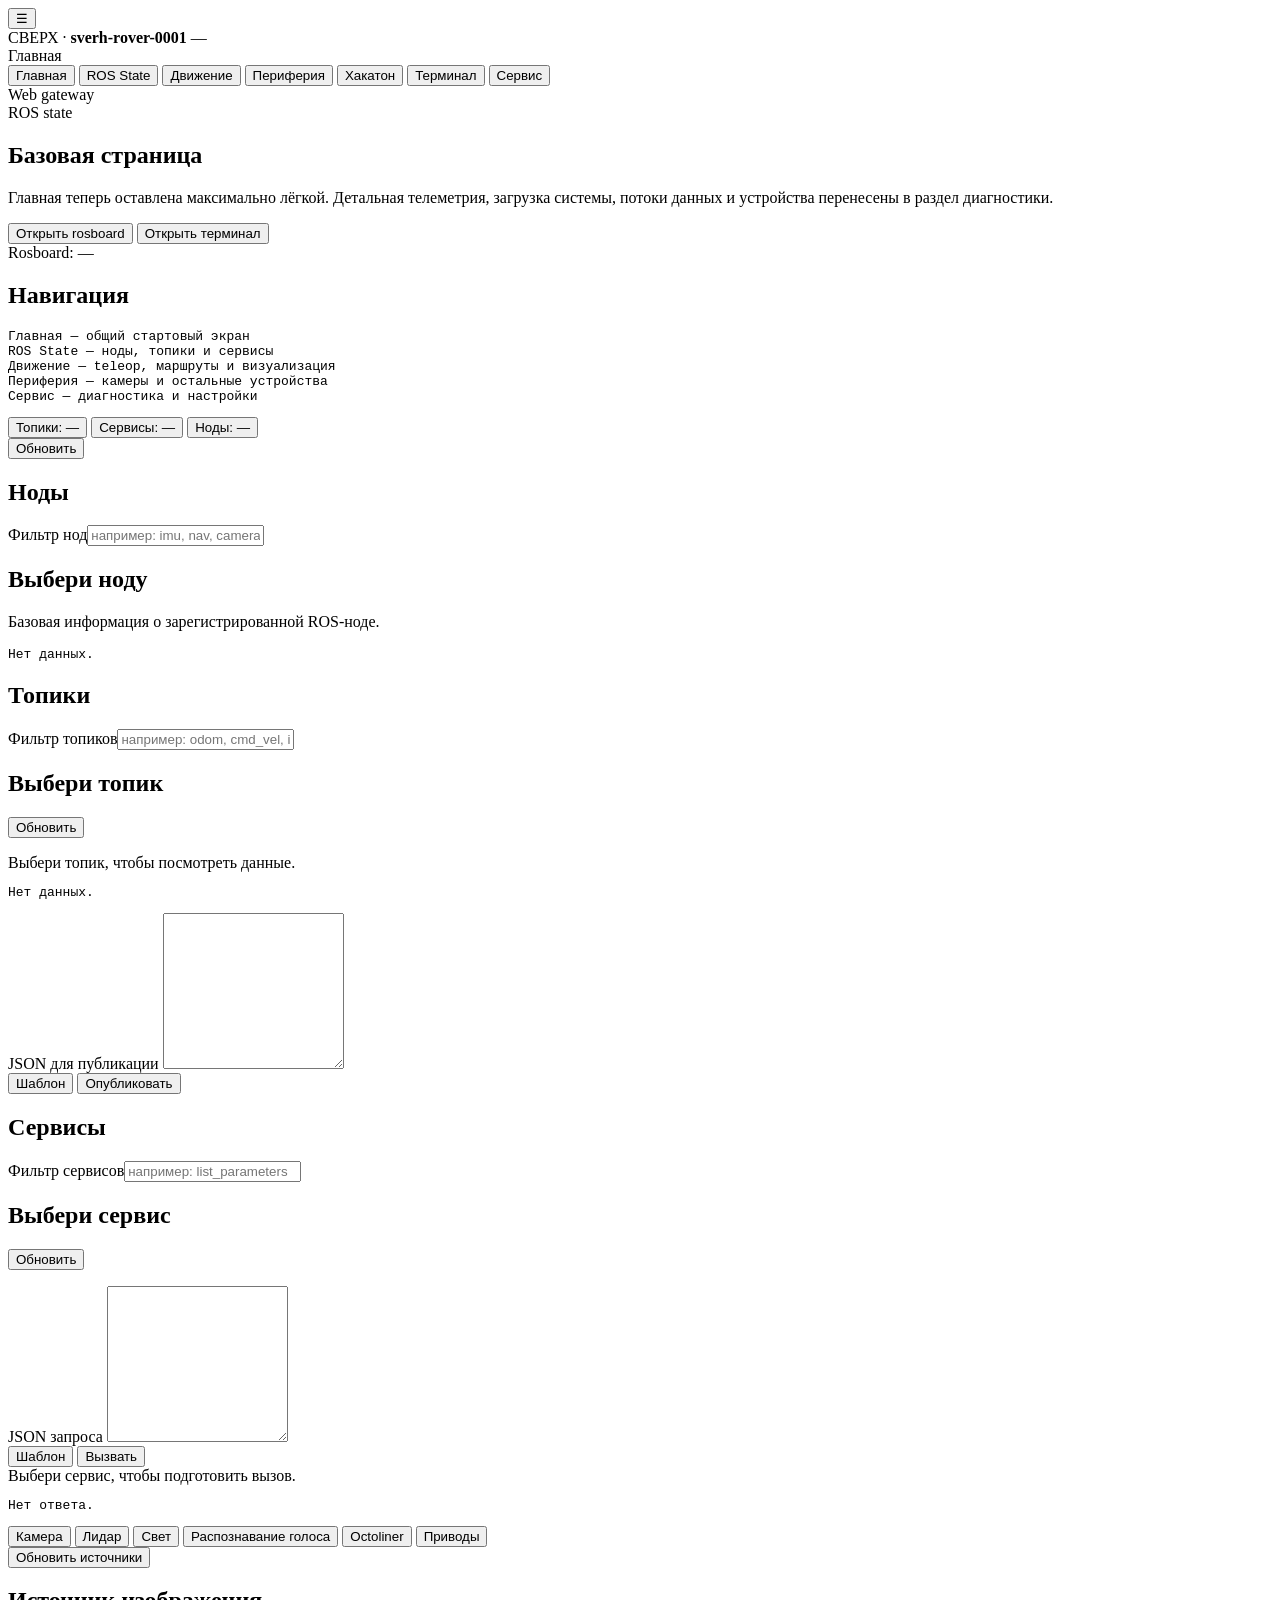
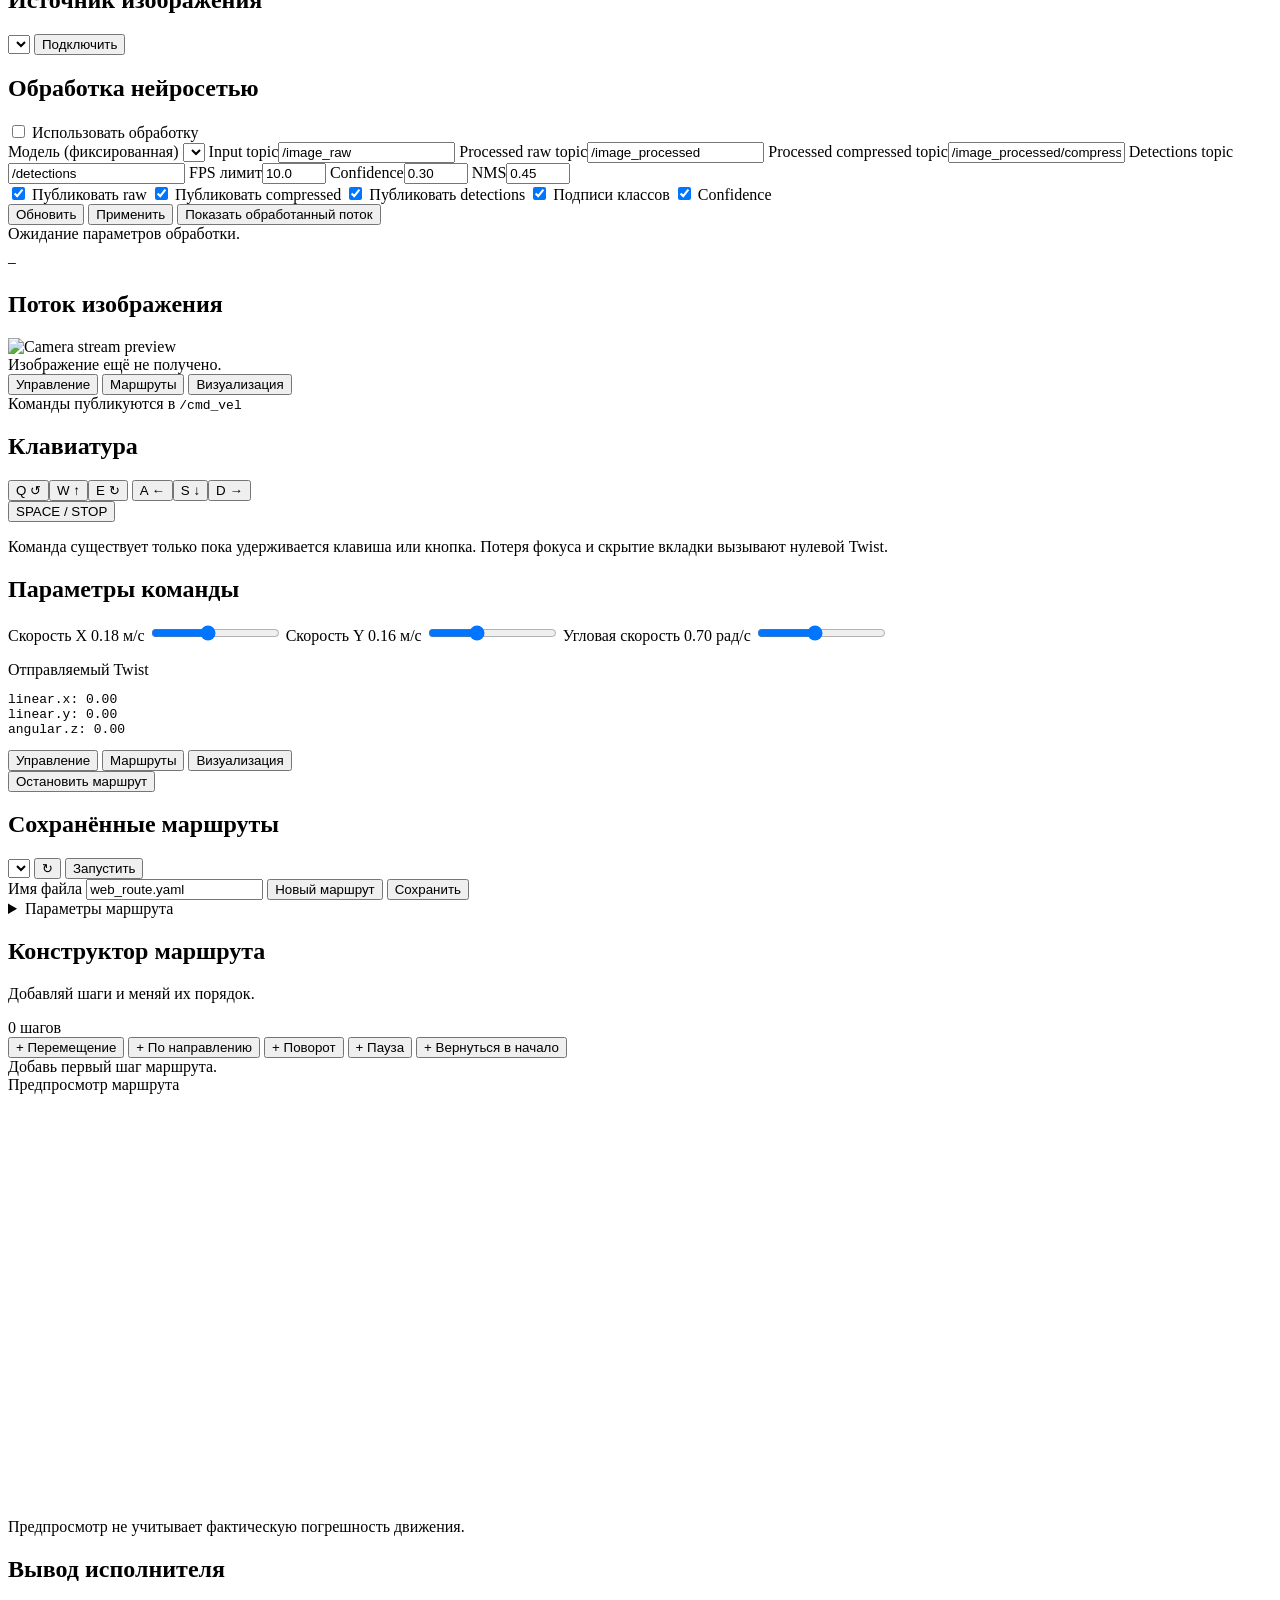
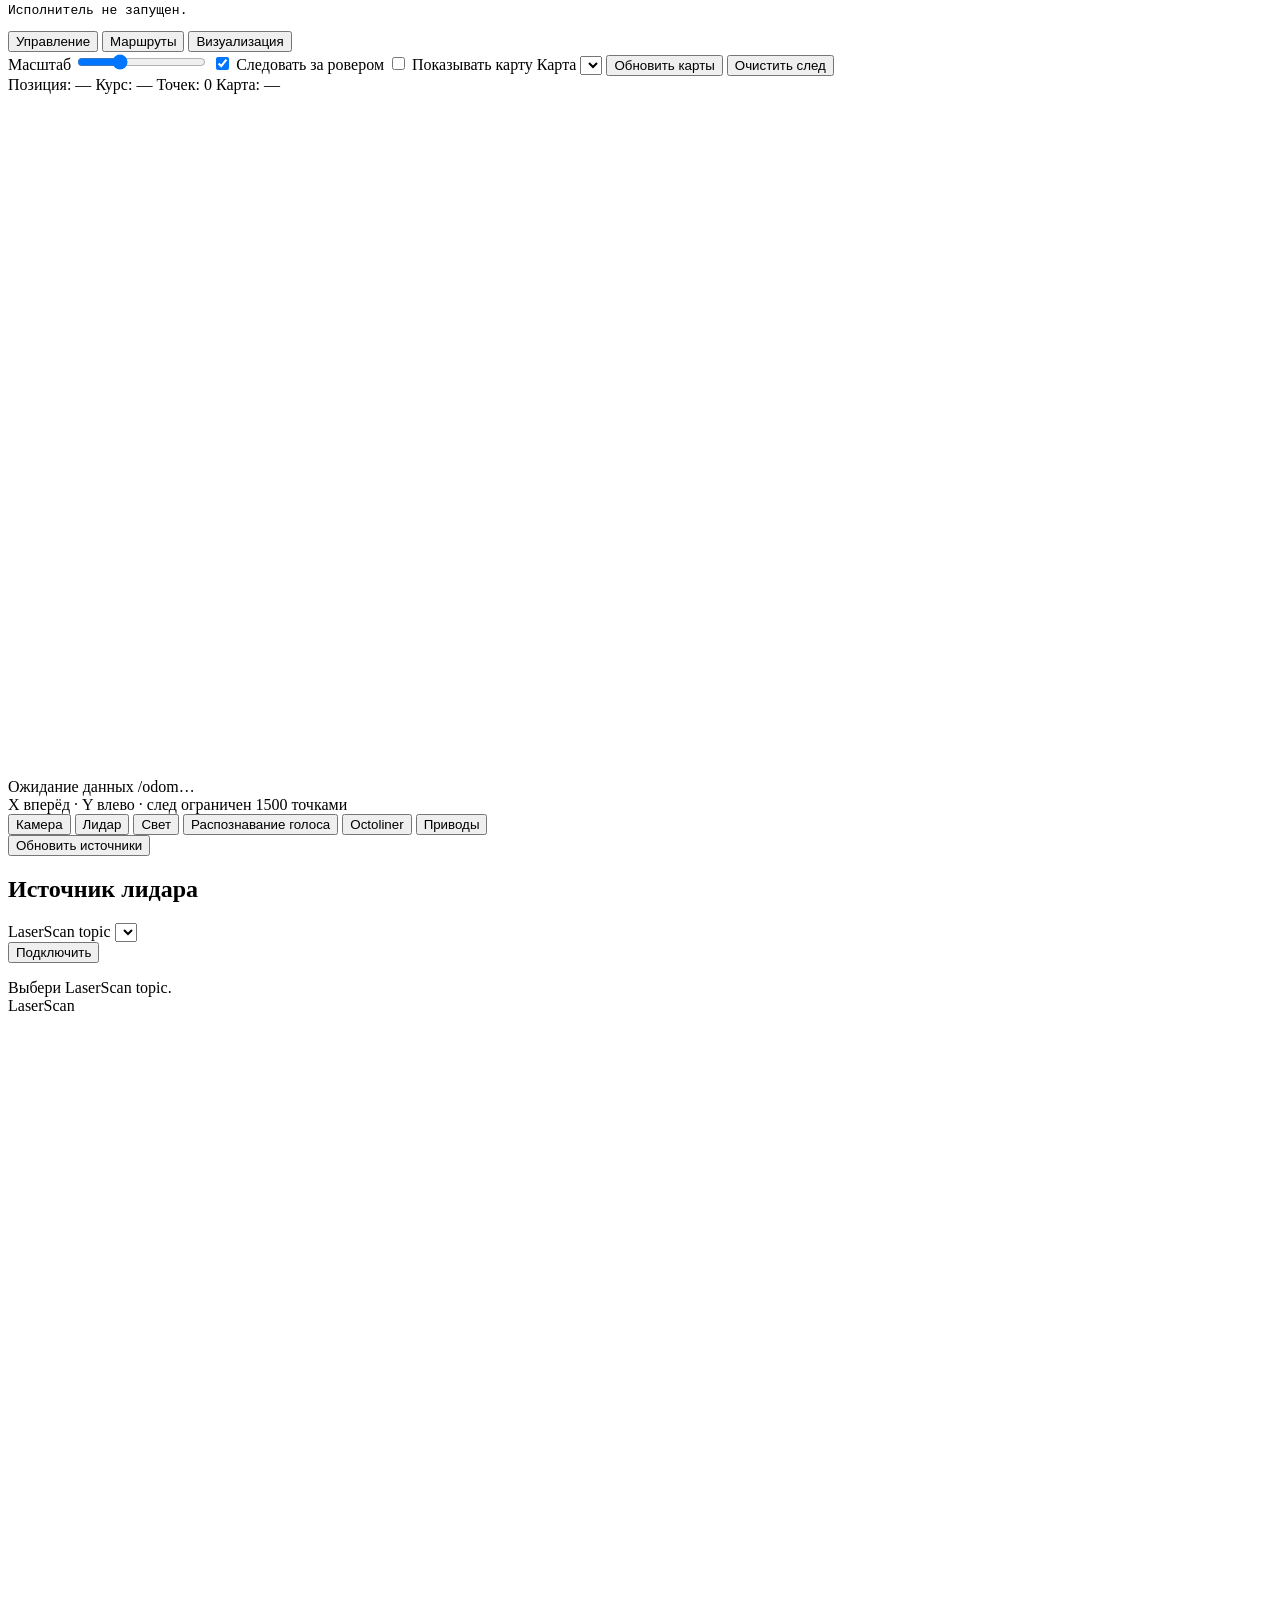
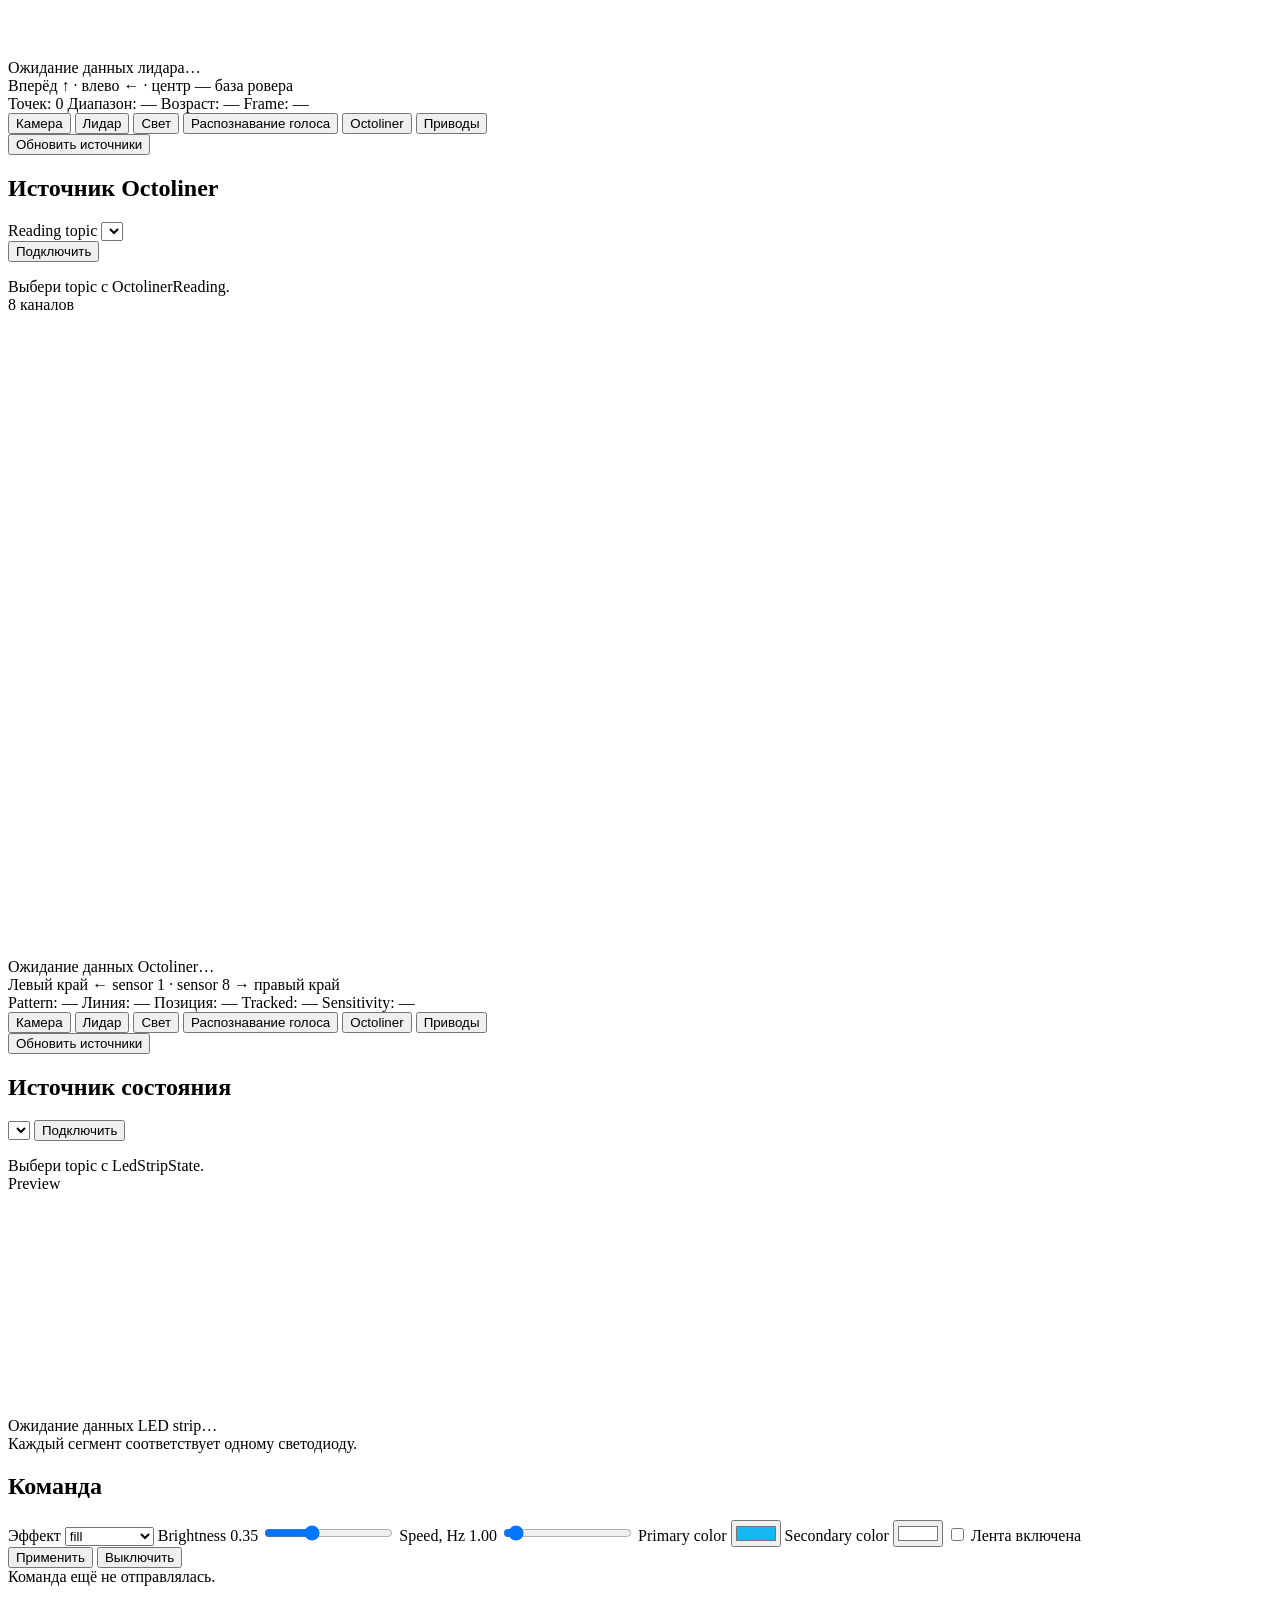
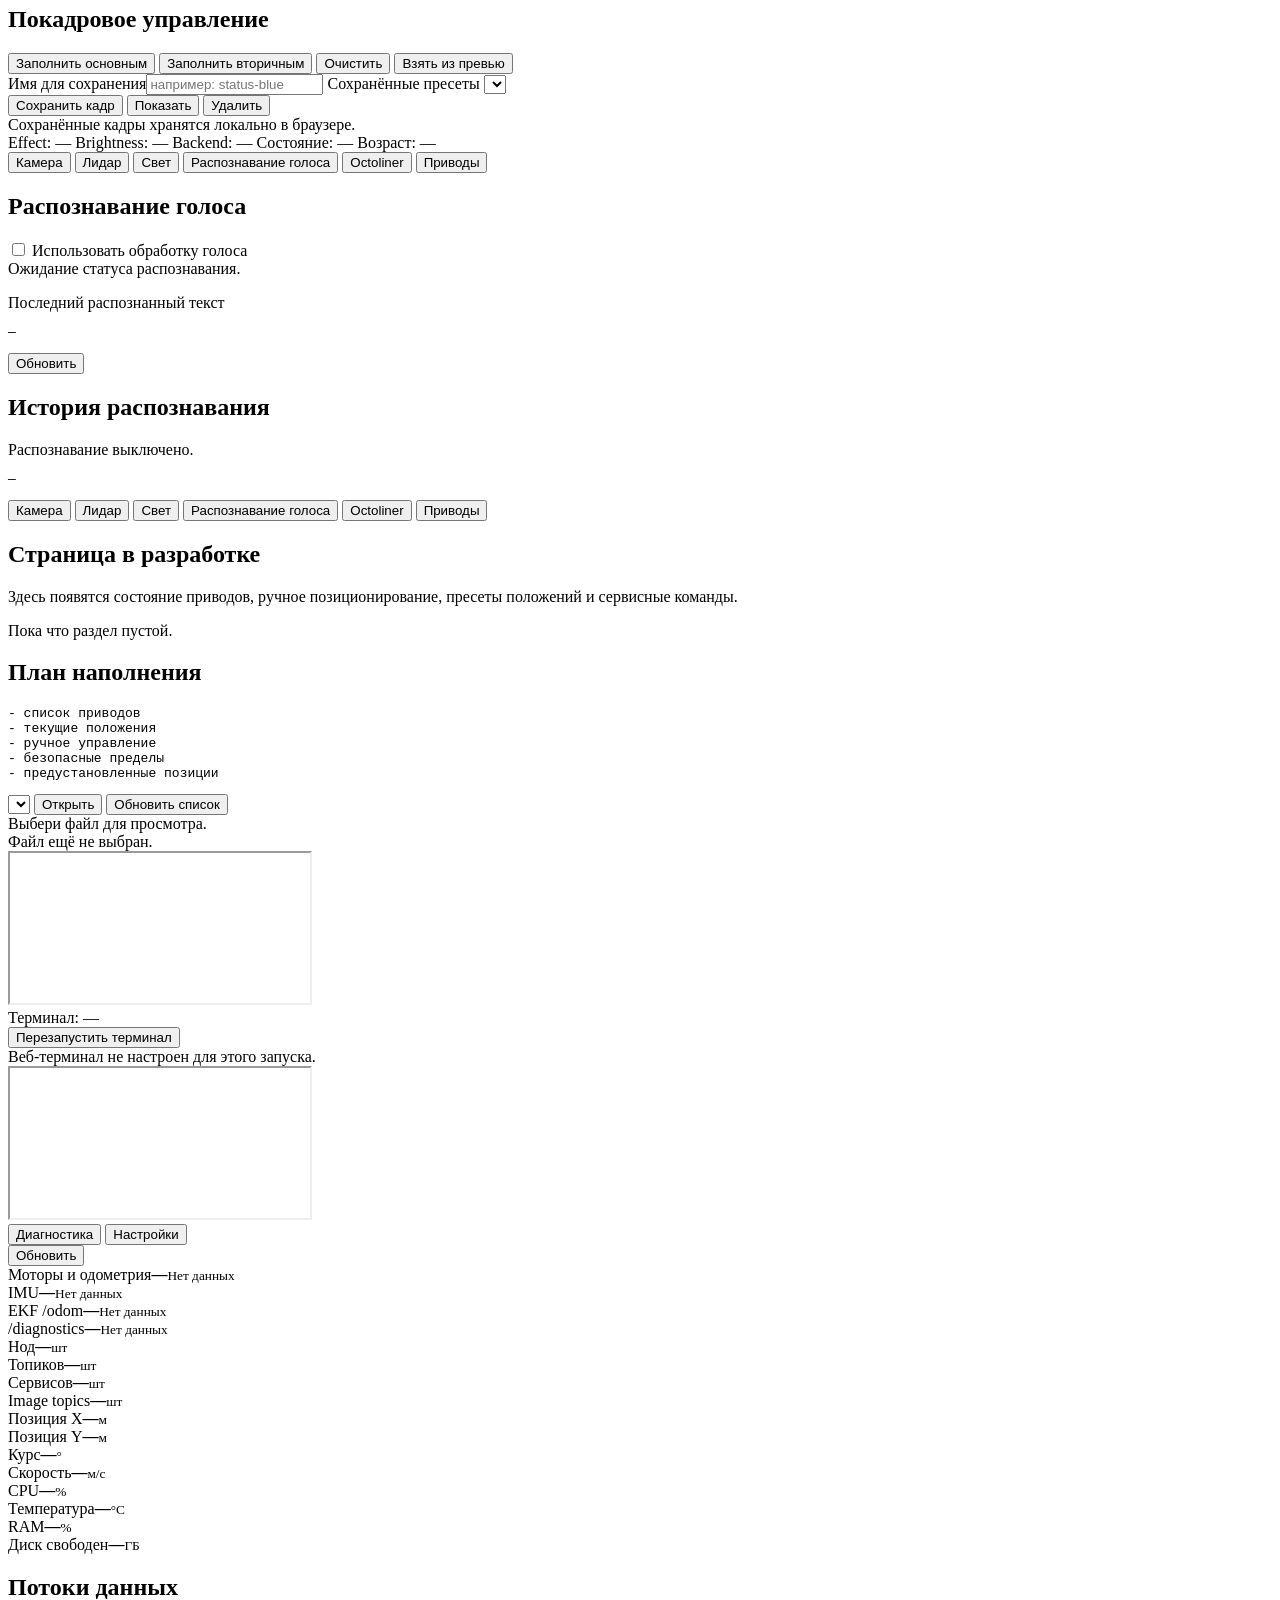
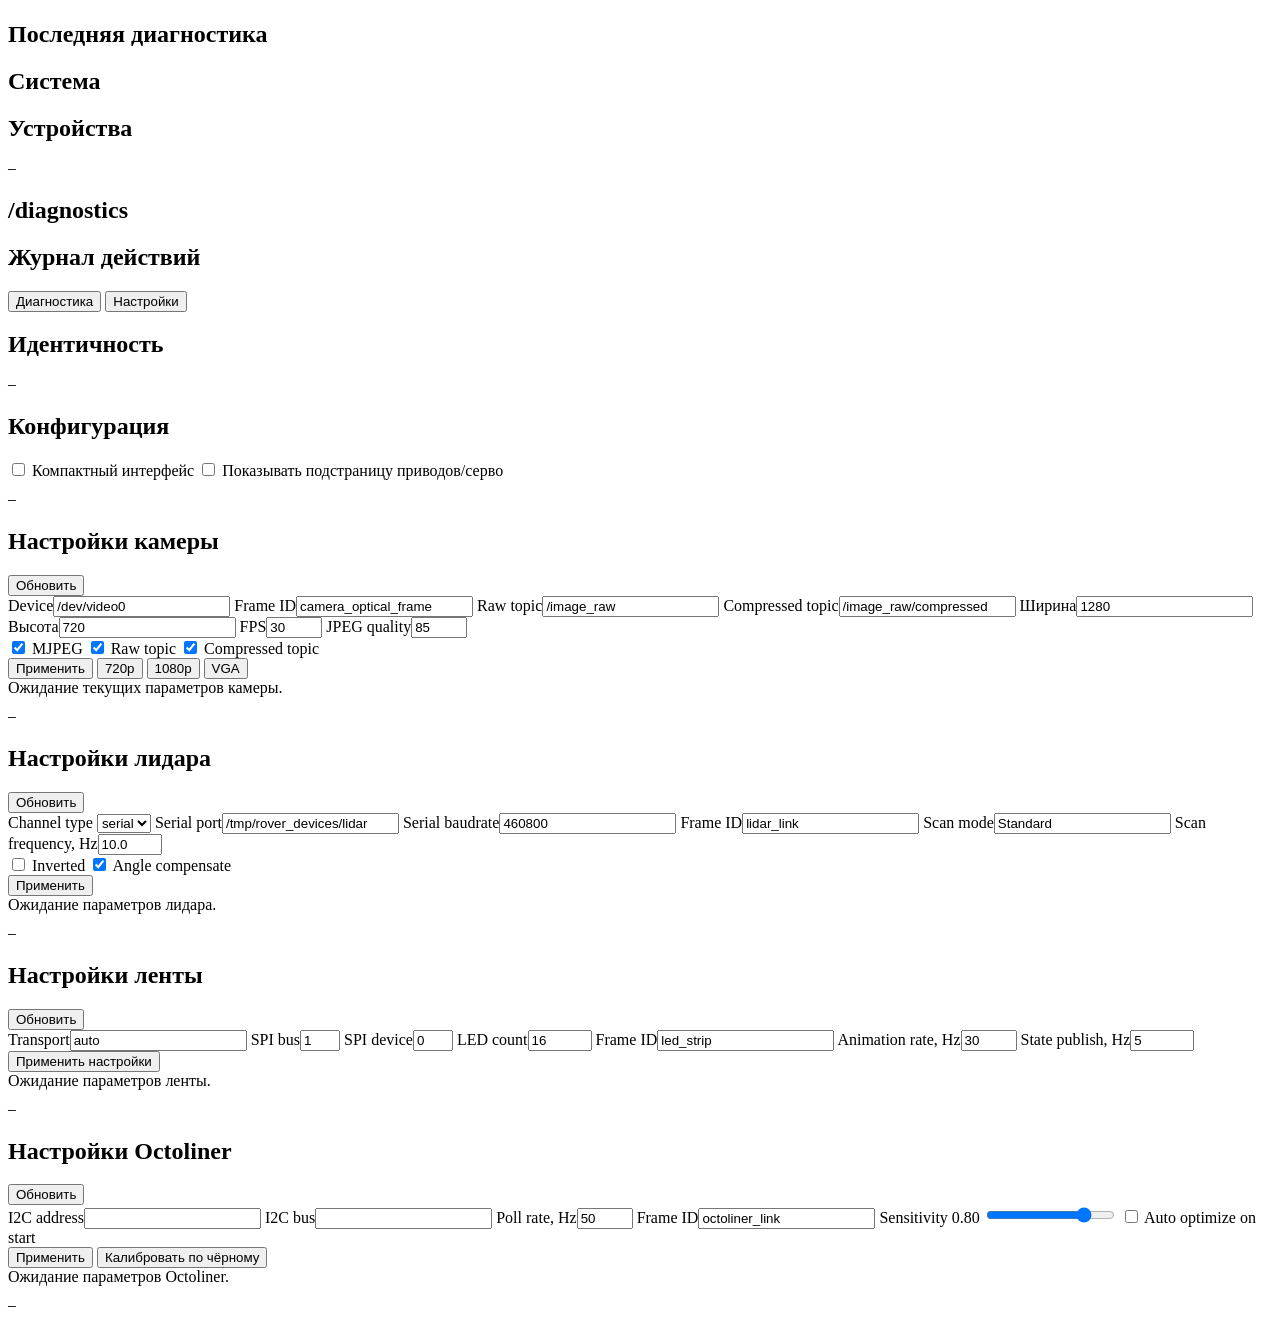
==== src/rover_web/web/index.html @ d95404ed "GIGAROVER rover_ws: пакеты, документация и примеры управления ROS 2 Jazzy workspace большого скид-ст" ====
<!doctype html>
<html lang="ru">
<head>
  <meta charset="utf-8">
  <meta name="viewport" content="width=device-width, initial-scale=1">
  <meta name="theme-color" content="#16B8F3">
  <title>СВЕРХ · Rover</title>
  <link rel="stylesheet" href="/assets/styles.css">
</head>
<body>
  <div class="app-shell">
    <header class="topbar">
      <div class="topbar-left">
        <button class="menu-toggle" id="menu-toggle" aria-label="Открыть меню">☰</button>
        <div class="brand">
          <span class="brand-mark">СВЕРХ</span>
          <span class="brand-divider">·</span>
          <strong id="robot-name">sverh-rover-0001</strong>
          <span class="muted" id="robot-address">—</span>
        </div>
      </div>
      <div class="topbar-title" id="page-title">Главная</div>
      <div class="topbar-right" aria-hidden="true"></div>
    </header>

    <aside class="sidebar" id="sidebar">
      <nav>
        <button class="nav-item active" data-page="overview" data-nav-group="home">Главная</button>
        <button class="nav-item" data-page="ros" data-nav-group="ros">ROS State</button>
        <button class="nav-item" data-page="drive" data-nav-group="movement">Движение</button>
        <button class="nav-item" data-page="camera" data-nav-group="peripherals">Периферия</button>
        <button class="nav-item" data-page="hackathon" data-nav-group="hackathon">Хакатон</button>
        <button class="nav-item" id="nav-terminal" data-page="terminal" data-nav-group="terminal">Терминал</button>
        <button class="nav-item" data-page="diagnostics" data-nav-group="service">Сервис</button>
      </nav>
      <div class="sidebar-footer">
        <div class="connection-row"><span>Web gateway</span><span id="api-dot" class="dot unknown"></span></div>
        <div class="connection-row"><span>ROS state</span><span id="ros-dot" class="dot unknown"></span></div>
      </div>
    </aside>

    <main class="content">
      <section class="page active" id="page-overview">
        <div class="two-column">
          <article class="panel">
            <h2>Базовая страница</h2>
            <p>Главная теперь оставлена максимально лёгкой. Детальная телеметрия, загрузка системы, потоки данных и устройства перенесены в раздел диагностики.</p>
            <div class="button-row">
              <button id="overview-open-rosboard">Открыть rosboard</button>
              <button id="overview-open-terminal">Открыть терминал</button>
            </div>
            <div class="status-note" id="overview-rosboard-url">Rosboard: —</div>
          </article>
          <article class="panel">
            <h2>Навигация</h2>
            <pre class="message-box">Главная — общий стартовый экран
ROS State — ноды, топики и сервисы
Движение — teleop, маршруты и визуализация
Периферия — камеры и остальные устройства
Сервис — диагностика и настройки</pre>
          </article>
        </div>
      </section>

      <section class="page" id="page-ros">
        <div class="section-tabs section-tabs-toolbar" data-tab-group="ros-state">
          <button class="section-tab active" data-ros-tab="topics">Топики: <span id="ros-topics-tab-count">—</span></button>
          <button class="section-tab" data-ros-tab="services">Сервисы: <span id="ros-services-tab-count">—</span></button>
          <button class="section-tab" data-ros-tab="nodes">Ноды: <span id="ros-nodes-tab-count">—</span></button>
          <div class="section-tabs-actions">
            <button class="secondary" id="ros-refresh">Обновить</button>
          </div>
        </div>

        <div class="ros-section" id="ros-section-nodes">
          <div class="two-column ros-detail-layout">
            <article class="panel list-panel">
              <h2>Ноды</h2>
              <label>Фильтр нод<input id="nodes-filter" placeholder="например: imu, nav, camera"></label>
              <div class="scroll-list" id="nodes-list"></div>
            </article>

            <article class="panel detail-panel">
              <div class="panel-heading-row">
                <div>
                  <h2 id="node-detail-title">Выбери ноду</h2>
                  <p>Базовая информация о зарегистрированной ROS-ноде.</p>
                </div>
              </div>
              <dl class="detail-list" id="node-meta"></dl>
              <pre class="message-box" id="node-detail-json">Нет данных.</pre>
            </article>
          </div>
        </div>

        <div class="ros-section active" id="ros-section-topics">
          <div class="two-column ros-detail-layout">
            <article class="panel list-panel">
              <h2>Топики</h2>
              <label>Фильтр топиков<input id="topics-filter" placeholder="например: odom, cmd_vel, image"></label>
              <div class="scroll-list" id="topics-list"></div>
            </article>

            <article class="panel detail-panel">
              <div class="panel-heading-row">
                <div>
                  <h2 id="topic-detail-title">Выбери топик</h2>
                </div>
                <button class="secondary" id="topic-refresh">Обновить</button>
              </div>
              <dl class="detail-list" id="topic-meta"></dl>
              <div class="status-note" id="topic-action-status">Выбери топик, чтобы посмотреть данные.</div>
              <pre class="message-box" id="topic-latest-message">Нет данных.</pre>
              <label>JSON для публикации
                <textarea id="topic-payload" class="code-input" rows="10"></textarea>
              </label>
              <div class="button-row">
                <button class="secondary" id="topic-template">Шаблон</button>
                <button id="topic-publish">Опубликовать</button>
              </div>
            </article>
          </div>
        </div>

        <div class="ros-section" id="ros-section-services">
          <div class="two-column ros-detail-layout">
            <article class="panel list-panel">
              <h2>Сервисы</h2>
              <label>Фильтр сервисов<input id="services-filter" placeholder="например: list_parameters"></label>
              <div class="scroll-list" id="services-list"></div>
            </article>

            <article class="panel detail-panel">
              <div class="panel-heading-row">
                <div>
                  <h2 id="service-detail-title">Выбери сервис</h2>
                </div>
                <button class="secondary" id="service-refresh">Обновить</button>
              </div>
              <dl class="detail-list" id="service-meta"></dl>
              <label>JSON запроса
                <textarea id="service-request" class="code-input" rows="10"></textarea>
              </label>
              <div class="button-row">
                <button class="secondary" id="service-template">Шаблон</button>
                <button id="service-call">Вызвать</button>
              </div>
              <div class="status-note" id="service-action-status">Выбери сервис, чтобы подготовить вызов.</div>
              <pre class="message-box" id="service-response">Нет ответа.</pre>
            </article>
          </div>
        </div>
      </section>

      <section class="page" id="page-camera">
        <div class="section-tabs section-tabs-toolbar" data-tab-group="peripherals">
          <button class="section-tab active" data-page="camera">Камера</button>
          <button class="section-tab" data-page="lidar">Лидар</button>
          <button class="section-tab" data-page="lights">Свет</button>
          <button class="section-tab" data-page="audio">Распознавание голоса</button>
          <button class="section-tab" data-page="octoliner">Octoliner</button>
          <button class="section-tab" data-page="actuators">Приводы</button>
          <div class="section-tabs-actions">
            <button class="secondary" id="camera-refresh-topics">Обновить источники</button>
          </div>
        </div>

        <div class="camera-grid">
          <div class="camera-side-column">
            <article class="panel camera-source-panel">
              <h2>Источник изображения</h2>
              <div class="camera-source-row">
                <select id="camera-topic-select" aria-label="Image topic"></select>
                <button id="camera-connect">Подключить</button>
              </div>
            </article>

            <article class="panel camera-settings-panel">
              <div class="panel-heading-row camera-vision-toggle-row">
                <h2>Обработка нейросетью</h2>
                <label class="check-label"><input id="camera-vision-enabled" type="checkbox"> Использовать обработку</label>
              </div>
              <div id="camera-vision-body" class="camera-vision-body hidden">
                <div class="form-grid compact-grid">
                  <label>Модель (фиксированная)
                    <select id="camera-vision-model"></select>
                  </label>
                  <label>Input topic<input id="camera-vision-input-topic" value="/image_raw"></label>
                  <label>Processed raw topic<input id="camera-vision-output-topic" value="/image_processed"></label>
                  <label>Processed compressed topic<input id="camera-vision-output-compressed-topic" value="/image_processed/compressed"></label>
                  <label>Detections topic<input id="camera-vision-detections-topic" value="/detections"></label>
                  <label>FPS лимит<input id="camera-vision-fps" type="number" min="0.5" max="60" step="0.5" value="10.0"></label>
                  <label>Confidence<input id="camera-vision-confidence" type="number" min="0.01" max="1" step="0.01" value="0.30"></label>
                  <label>NMS<input id="camera-vision-nms" type="number" min="0.01" max="1" step="0.01" value="0.45"></label>
                </div>
                <div class="inline-form camera-setting-flags">
                  <label class="check-label"><input id="camera-vision-publish-raw" type="checkbox" checked> Публиковать raw</label>
                  <label class="check-label"><input id="camera-vision-publish-compressed" type="checkbox" checked> Публиковать compressed</label>
                  <label class="check-label"><input id="camera-vision-publish-detections" type="checkbox" checked> Публиковать detections</label>
                  <label class="check-label"><input id="camera-vision-annotate-labels" type="checkbox" checked> Подписи классов</label>
                  <label class="check-label"><input id="camera-vision-annotate-confidence" type="checkbox" checked> Confidence</label>
                </div>
                <div class="button-row">
                  <button class="secondary" id="camera-vision-refresh">Обновить</button>
                  <button id="camera-vision-apply">Применить</button>
                  <button class="secondary" id="camera-vision-open-processed">Показать обработанный поток</button>
                </div>
              </div>
              <div class="status-note hidden" id="camera-vision-status">Ожидание параметров обработки.</div>
              <pre class="message-box hidden" id="camera-vision-details">—</pre>
            </article>
          </div>

          <article class="panel camera-preview-panel">
            <h2>Поток изображения</h2>
            <div class="camera-frame-wrap">
              <img id="camera-frame" alt="Camera stream preview">
              <div class="camera-empty" id="camera-empty">Изображение ещё не получено.</div>
            </div>
          </article>
        </div>
      </section>

      <section class="page" id="page-drive">
        <div class="section-tabs section-tabs-toolbar" data-tab-group="movement">
          <button class="section-tab active" data-page="drive">Управление</button>
          <button class="section-tab" data-page="routes">Маршруты</button>
          <button class="section-tab" data-page="visualization">Визуализация</button>
          <div class="section-tabs-actions">
            <span class="warning-chip">Команды публикуются в <code id="drive-topic-label">/cmd_vel</code></span>
          </div>
        </div>

        <div class="two-column drive-layout">
          <article class="panel">
            <h2>Клавиатура</h2>
            <div class="keypad" id="keypad">
              <button data-key="KeyQ">Q ↺</button><button data-key="KeyW">W ↑</button><button data-key="KeyE">E ↻</button>
              <button data-key="KeyA">A ←</button><button data-key="KeyS">S ↓</button><button data-key="KeyD">D →</button>
            </div>
            <button class="stop-button wide" id="drive-stop">SPACE / STOP</button>
            <p class="help-text">Команда существует только пока удерживается клавиша или кнопка. Потеря фокуса и скрытие вкладки вызывают нулевой Twist.</p>
          </article>

          <article class="panel">
            <h2>Параметры команды</h2>
            <label>Скорость X <output id="linear-speed-output">0.18 м/с</output>
              <input id="linear-speed" type="range" min="0.05" max="0.35" value="0.18" step="0.01">
            </label>
            <label>Скорость Y <output id="lateral-speed-output">0.16 м/с</output>
              <input id="lateral-speed" type="range" min="0.05" max="0.35" value="0.16" step="0.01">
            </label>
            <label>Угловая скорость <output id="angular-speed-output">0.70 рад/с</output>
              <input id="angular-speed" type="range" min="0.05" max="1.50" value="0.70" step="0.01">
            </label>
            <dl class="detail-list" id="drive-meta"></dl>
            <div class="command-preview">
              <span>Отправляемый Twist</span>
              <pre id="drive-preview" class="message-box">linear.x: 0.00
linear.y: 0.00
angular.z: 0.00</pre>
            </div>
            <div id="drive-warning" class="notice hidden"></div>
          </article>
        </div>
      </section>

      <section class="page" id="page-routes">
        <div class="section-tabs section-tabs-toolbar" data-tab-group="movement">
          <button class="section-tab" data-page="drive">Управление</button>
          <button class="section-tab active" data-page="routes">Маршруты</button>
          <button class="section-tab" data-page="visualization">Визуализация</button>
          <div class="section-tabs-actions">
            <button class="stop-button" id="route-stop">Остановить маршрут</button>
          </div>
        </div>

        <div class="route-layout">
          <article class="panel route-library">
            <h2>Сохранённые маршруты</h2>
            <div class="inline-form">
              <select id="plan-select" aria-label="Маршрут"></select>
              <button id="plan-refresh" class="secondary" title="Обновить список">↻</button>
              <button id="plan-run">Запустить</button>
            </div>
            <div class="route-file-actions">
              <label>Имя файла
                <input id="plan-name" type="text" value="web_route.yaml" placeholder="my_route.yaml">
              </label>
              <button id="plan-new" class="secondary">Новый маршрут</button>
              <button id="plan-save">Сохранить</button>
            </div>
            <details class="advanced-panel">
              <summary>Параметры маршрута</summary>
              <div class="form-grid compact-grid">
                <label>Линейная скорость, м/с<input id="route-default-linear" type="number" value="0.18" min="0.10" max="0.35" step="0.01"></label>
                <label>Скорость подхода, м/с<input id="route-default-approach" type="number" value="0.10" min="0.05" max="0.35" step="0.01"></label>
                <label>Допуск позиции, м<input id="route-default-position-tolerance" type="number" value="0.07" min="0.01" max="0.50" step="0.01"></label>
                <label>Угловая скорость, рад/с<input id="route-default-angular" type="number" value="0.32" min="0.10" max="1.00" step="0.01"></label>
                <label>Допуск угла, °<input id="route-default-angle-tolerance" type="number" value="3" min="1" max="15" step="1"></label>
                <label>Лимит шага, с<input id="route-default-time" type="number" value="45" min="5" max="180" step="1"></label>
              </div>
            </details>
          </article>

          <article class="panel route-builder-panel">
            <div class="panel-heading-row">
              <div><h2>Конструктор маршрута</h2><p>Добавляй шаги и меняй их порядок.</p></div>
              <span class="step-count" id="route-step-count">0 шагов</span>
            </div>
            <div class="route-add-buttons">
              <button data-add-step="move">+ Перемещение</button>
              <button data-add-step="move_polar">+ По направлению</button>
              <button data-add-step="turn">+ Поворот</button>
              <button data-add-step="pause">+ Пауза</button>
              <button data-add-step="return_to_start">+ Вернуться в начало</button>
            </div>
            <div id="route-step-list" class="route-step-list"></div>
            <div id="route-empty" class="empty-state">Добавь первый шаг маршрута.</div>
          </article>
        </div>

        <div class="two-column route-bottom">
          <article class="panel canvas-panel route-preview-panel">
            <div class="panel-title-overlay">Предпросмотр маршрута</div>
            <canvas id="route-preview-canvas" width="800" height="420"></canvas>
            <div class="canvas-legend">Предпросмотр не учитывает фактическую погрешность движения.</div>
          </article>
          <article class="panel">
            <h2>Вывод исполнителя</h2>
            <pre class="log-box" id="motion-log">Исполнитель не запущен.</pre>
          </article>
        </div>
      </section>

      <section class="page" id="page-visualization">
        <div class="section-tabs section-tabs-toolbar" data-tab-group="movement">
          <button class="section-tab" data-page="drive">Управление</button>
          <button class="section-tab" data-page="routes">Маршруты</button>
          <button class="section-tab active" data-page="visualization">Визуализация</button>
          <div class="section-tabs-actions">
            <div class="inline-form visualization-controls">
              <label>Масштаб <input id="viz-scale" type="range" min="40" max="300" value="120"></label>
              <label class="check-label"><input id="viz-follow" type="checkbox" checked> Следовать за ровером</label>
              <label class="check-label"><input id="viz-map-visible" type="checkbox"> Показывать карту</label>
              <label>Карта
                <select id="viz-map-select"></select>
              </label>
              <button class="secondary" id="viz-map-refresh">Обновить карты</button>
              <button class="secondary" id="viz-clear">Очистить след</button>
            </div>
          </div>
        </div>
        <div class="visualization-readout">
          <span id="viz-position">Позиция: —</span>
          <span id="viz-yaw">Курс: —</span>
          <span id="viz-points">Точек: 0</span>
          <span id="viz-map-info">Карта: —</span>
        </div>
        <article class="panel canvas-panel visualization-panel">
          <canvas id="odom-canvas" width="1100" height="680"></canvas>
          <div id="viz-empty" class="canvas-empty">Ожидание данных /odom…</div>
          <div class="canvas-legend">X вперёд · Y влево · след ограничен 1500 точками</div>
        </article>
      </section>

      <section class="page" id="page-lidar">
        <div class="section-tabs section-tabs-toolbar" data-tab-group="peripherals">
          <button class="section-tab" data-page="camera">Камера</button>
          <button class="section-tab active" data-page="lidar">Лидар</button>
          <button class="section-tab" data-page="lights">Свет</button>
          <button class="section-tab" data-page="audio">Распознавание голоса</button>
          <button class="section-tab" data-page="octoliner">Octoliner</button>
          <button class="section-tab" data-page="actuators">Приводы</button>
          <div class="section-tabs-actions">
            <button class="secondary" id="lidar-refresh-topics">Обновить источники</button>
          </div>
        </div>
        <div class="sensor-layout">
          <div class="sensor-side-column">
            <article class="panel sensor-source-panel">
              <h2>Источник лидара</h2>
              <label>LaserScan topic
                <select id="lidar-topic-select"></select>
              </label>
              <div class="button-row">
                <button id="lidar-connect">Подключить</button>
              </div>
              <dl class="detail-list" id="lidar-meta"></dl>
              <div class="status-note" id="lidar-status">Выбери LaserScan topic.</div>
            </article>
          </div>
          <article class="panel canvas-panel sensor-canvas-panel">
            <div class="panel-title-overlay">LaserScan</div>
            <canvas id="lidar-canvas" width="1000" height="640"></canvas>
            <div id="lidar-empty" class="canvas-empty">Ожидание данных лидара…</div>
            <div class="canvas-legend">Вперёд ↑ · влево ← · центр — база ровера</div>
          </article>
        </div>
        <div class="sensor-readout">
          <span id="lidar-points">Точек: 0</span>
          <span id="lidar-range">Диапазон: —</span>
          <span id="lidar-age">Возраст: —</span>
          <span id="lidar-frame">Frame: —</span>
        </div>
      </section>

      <section class="page" id="page-octoliner">
        <div class="section-tabs section-tabs-toolbar" data-tab-group="peripherals">
          <button class="section-tab" data-page="camera">Камера</button>
          <button class="section-tab" data-page="lidar">Лидар</button>
          <button class="section-tab" data-page="lights">Свет</button>
          <button class="section-tab" data-page="audio">Распознавание голоса</button>
          <button class="section-tab active" data-page="octoliner">Octoliner</button>
          <button class="section-tab" data-page="actuators">Приводы</button>
          <div class="section-tabs-actions">
            <button class="secondary" id="octoliner-refresh-topics">Обновить источники</button>
          </div>
        </div>
        <div class="sensor-layout">
          <div class="sensor-side-column">
            <article class="panel sensor-source-panel">
              <h2>Источник Octoliner</h2>
              <label>Reading topic
                <select id="octoliner-topic-select"></select>
              </label>
              <div class="button-row">
                <button id="octoliner-connect">Подключить</button>
              </div>
              <dl class="detail-list" id="octoliner-meta"></dl>
              <div class="status-note" id="octoliner-status">Выбери topic с OctolinerReading.</div>
            </article>
          </div>
          <article class="panel canvas-panel sensor-canvas-panel">
            <div class="panel-title-overlay">8 каналов</div>
            <canvas id="octoliner-canvas" width="1000" height="640"></canvas>
            <div id="octoliner-empty" class="canvas-empty">Ожидание данных Octoliner…</div>
            <div class="canvas-legend">Левый край ← sensor 1 · sensor 8 → правый край</div>
          </article>
        </div>
        <div class="sensor-readout">
          <span id="octoliner-pattern">Pattern: —</span>
          <span id="octoliner-visible">Линия: —</span>
          <span id="octoliner-line">Позиция: —</span>
          <span id="octoliner-tracked">Tracked: —</span>
          <span id="octoliner-sensitivity">Sensitivity: —</span>
        </div>
      </section>

      <section class="page" id="page-lights">
        <div class="section-tabs section-tabs-toolbar" data-tab-group="peripherals">
          <button class="section-tab" data-page="camera">Камера</button>
          <button class="section-tab" data-page="lidar">Лидар</button>
          <button class="section-tab active" data-page="lights">Свет</button>
          <button class="section-tab" data-page="audio">Распознавание голоса</button>
          <button class="section-tab" data-page="octoliner">Octoliner</button>
          <button class="section-tab" data-page="actuators">Приводы</button>
          <div class="section-tabs-actions">
            <button class="secondary" id="led-strip-refresh-topics">Обновить источники</button>
          </div>
        </div>
        <div class="sensor-layout led-strip-layout">
          <article class="panel camera-source-panel led-strip-source-panel">
            <h2>Источник состояния</h2>
            <div class="camera-source-row">
              <select id="led-strip-topic-select" aria-label="LedStripState topic"></select>
              <button id="led-strip-connect">Подключить</button>
            </div>
            <dl class="detail-list hidden" id="led-strip-meta"></dl>
            <div class="status-note hidden" id="led-strip-status">Выбери topic с LedStripState.</div>
          </article>

          <article class="panel canvas-panel sensor-canvas-panel">
            <div class="panel-title-overlay">Preview</div>
            <canvas id="led-strip-canvas" width="1000" height="220"></canvas>
            <div id="led-strip-empty" class="canvas-empty">Ожидание данных LED strip…</div>
            <div class="canvas-legend">Каждый сегмент соответствует одному светодиоду.</div>
          </article>
        </div>
        <article class="panel led-strip-command-panel">
          <div class="panel-heading-row">
            <div>
              <h2>Команда</h2>
            </div>
          </div>
          <div class="form-grid compact-grid">
            <label>Эффект
              <select id="led-strip-effect">
                <option value="fill">fill</option>
                <option value="blink">blink</option>
                <option value="blink_fast">blink_fast</option>
                <option value="fade">fade</option>
                <option value="wipe">wipe</option>
                <option value="flash">flash</option>
                <option value="rainbow">rainbow</option>
                <option value="rainbow_fill">rainbow_fill</option>
              </select>
            </label>
            <label>Brightness <output id="led-strip-brightness-output">0.35</output>
              <input id="led-strip-brightness" type="range" min="0" max="1" step="0.01" value="0.35">
            </label>
            <label>Speed, Hz <output id="led-strip-speed-output">1.00</output>
              <input id="led-strip-speed" type="range" min="0.05" max="20" step="0.05" value="1.0">
            </label>
            <label>Primary color
              <input id="led-strip-primary-color" type="color" value="#16B8F3">
            </label>
            <label>Secondary color
              <input id="led-strip-secondary-color" type="color" value="#FFFFFF">
            </label>
            <label class="check-label"><input id="led-strip-enabled" type="checkbox"> Лента включена</label>
          </div>
          <div class="button-row">
            <button id="led-strip-apply">Применить</button>
            <button class="secondary" id="led-strip-off">Выключить</button>
          </div>
          <div class="status-note" id="led-strip-control-status">Команда ещё не отправлялась.</div>
        </article>
        <div class="led-strip-tools peripheral-tools">
          <article class="panel led-strip-frame-panel">
            <div class="panel-heading-row">
              <div>
                <h2>Покадровое управление</h2>
              </div>
            </div>
            <div class="button-row led-strip-editor-tools">
              <button class="secondary" id="led-strip-manual-fill-primary">Заполнить основным</button>
              <button class="secondary" id="led-strip-manual-fill-secondary">Заполнить вторичным</button>
              <button class="secondary" id="led-strip-manual-clear">Очистить</button>
              <button class="secondary" id="led-strip-manual-sync">Взять из превью</button>
            </div>
            <div id="led-strip-pixel-grid" class="led-pixel-grid"></div>
            <div class="form-grid compact-grid">
              <label>Имя для сохранения<input id="led-strip-custom-preset-name" placeholder="например: status-blue"></label>
              <label>Сохранённые пресеты
                <select id="led-strip-custom-preset-select"></select>
              </label>
            </div>
            <div class="button-row led-strip-preset-actions">
              <button id="led-strip-custom-preset-save">Сохранить кадр</button>
              <button class="secondary" id="led-strip-manual-apply">Показать</button>
              <button class="secondary" id="led-strip-custom-preset-delete">Удалить</button>
            </div>
            <div class="status-note" id="led-strip-preset-status">Сохранённые кадры хранятся локально в браузере.</div>
          </article>
        </div>
        <div class="sensor-readout">
          <span id="led-strip-effect-readout">Effect: —</span>
          <span id="led-strip-brightness-readout">Brightness: —</span>
          <span id="led-strip-backend">Backend: —</span>
          <span id="led-strip-connection">Состояние: —</span>
          <span id="led-strip-age">Возраст: —</span>
        </div>
      </section>

      <section class="page" id="page-audio">
        <div class="section-tabs" data-tab-group="peripherals">
          <button class="section-tab" data-page="camera">Камера</button>
          <button class="section-tab" data-page="lidar">Лидар</button>
          <button class="section-tab" data-page="lights">Свет</button>
          <button class="section-tab active" data-page="audio">Распознавание голоса</button>
          <button class="section-tab" data-page="octoliner">Octoliner</button>
          <button class="section-tab" data-page="actuators">Приводы</button>
        </div>
        <div class="two-column">
          <article class="panel">
            <div class="panel-heading-row">
              <h2>Распознавание голоса</h2>
              <label class="check-label"><input id="voice-enabled" type="checkbox"> Использовать обработку голоса</label>
            </div>
            <div class="status-note" id="voice-status">Ожидание статуса распознавания.</div>
            <div id="voice-body" class="voice-body hidden">
              <dl class="detail-list" id="voice-meta"></dl>
              <div class="voice-current">
                <span>Последний распознанный текст</span>
                <pre class="message-box" id="voice-latest-text">—</pre>
              </div>
              <div class="button-row">
                <button class="secondary" id="voice-refresh">Обновить</button>
              </div>
            </div>
          </article>
          <article class="panel">
            <h2>История распознавания</h2>
            <div id="voice-history" class="voice-history">
              <div class="notice">Распознавание выключено.</div>
            </div>
            <pre class="message-box" id="voice-log">—</pre>
          </article>
        </div>
      </section>

      <section class="page" id="page-actuators">
        <div class="section-tabs" data-tab-group="peripherals">
          <button class="section-tab" data-page="camera">Камера</button>
          <button class="section-tab" data-page="lidar">Лидар</button>
          <button class="section-tab" data-page="lights">Свет</button>
          <button class="section-tab" data-page="audio">Распознавание голоса</button>
          <button class="section-tab" data-page="octoliner">Octoliner</button>
          <button class="section-tab active" data-page="actuators">Приводы</button>
        </div>
        <div class="two-column">
          <article class="panel">
            <h2>Страница в разработке</h2>
            <p>Здесь появятся состояние приводов, ручное позиционирование, пресеты положений и сервисные команды.</p>
            <div class="notice">Пока что раздел пустой.</div>
          </article>
          <article class="panel">
            <h2>План наполнения</h2>
            <pre class="message-box">- список приводов
- текущие положения
- ручное управление
- безопасные пределы
- предустановленные позиции</pre>
          </article>
        </div>
      </section>

      <section class="page" id="page-hackathon">
        <div class="page-heading hackathon-toolbar">
          <select id="hackathon-file-select" aria-label="Выбор файла хакатона"></select>
          <button id="hackathon-open-file">Открыть</button>
          <button class="secondary" id="hackathon-refresh-files">Обновить список</button>
        </div>
        <div class="status-note" id="hackathon-file-status">Выбери файл для просмотра.</div>
        <article class="panel hackathon-viewer-panel">
          <div id="hackathon-file-empty" class="notice">Файл ещё не выбран.</div>
          <iframe id="hackathon-file-frame" class="hackathon-frame hidden" title="Hackathon file preview" src="about:blank"></iframe>
          <div id="hackathon-markdown-view" class="hackathon-markdown hidden"></div>
        </article>
      </section>

      <section class="page" id="page-terminal">
        <div class="page-heading terminal-toolbar">
          <div class="status-note terminal-note" id="terminal-title">Терминал: —</div>
          <button class="secondary" id="terminal-reload">Перезапустить терминал</button>
        </div>
        <div id="terminal-unavailable" class="notice hidden">Веб-терминал не настроен для этого запуска.</div>
        <iframe id="terminal-frame" class="terminal-frame" title="Web terminal" src="about:blank"></iframe>
      </section>

      <section class="page" id="page-diagnostics">
        <div class="section-tabs section-tabs-toolbar" data-tab-group="service">
          <button class="section-tab active" data-page="diagnostics">Диагностика</button>
          <button class="section-tab" data-page="settings">Настройки</button>
          <div class="section-tabs-actions">
            <button class="secondary" id="diagnostics-refresh">Обновить</button>
          </div>
        </div>
        <div class="diagnostic-health-grid">
          <article class="health-card"><span>Моторы и одометрия</span><strong class="status-value" id="diagnostic-motor-status">—</strong><small id="diagnostic-motor-detail">Нет данных</small></article>
          <article class="health-card"><span>IMU</span><strong class="status-value" id="diagnostic-imu-status">—</strong><small id="diagnostic-imu-detail">Нет данных</small></article>
          <article class="health-card"><span>EKF /odom</span><strong class="status-value" id="diagnostic-odom-status">—</strong><small id="diagnostic-odom-detail">Нет данных</small></article>
          <article class="health-card"><span>/diagnostics</span><strong class="status-value" id="diagnostic-topic-status">—</strong><small id="diagnostic-topic-detail">Нет данных</small></article>
        </div>
        <div class="card-grid ros-cards">
          <article class="metric-card"><span>Нод</span><strong id="ros-nodes-count">—</strong><small>шт</small></article>
          <article class="metric-card"><span>Топиков</span><strong id="ros-topics-count">—</strong><small>шт</small></article>
          <article class="metric-card"><span>Сервисов</span><strong id="ros-services-count">—</strong><small>шт</small></article>
          <article class="metric-card"><span>Image topics</span><strong id="ros-image-count">—</strong><small>шт</small></article>
        </div>
        <div class="card-grid metrics-grid">
          <article class="metric-card"><span>Позиция X</span><strong id="metric-x">—</strong><small>м</small></article>
          <article class="metric-card"><span>Позиция Y</span><strong id="metric-y">—</strong><small>м</small></article>
          <article class="metric-card"><span>Курс</span><strong id="metric-yaw">—</strong><small>°</small></article>
          <article class="metric-card"><span>Скорость</span><strong id="metric-speed">—</strong><small>м/с</small></article>
          <article class="metric-card"><span>CPU</span><strong id="metric-cpu">—</strong><small>%</small></article>
          <article class="metric-card"><span>Температура</span><strong id="metric-temp">—</strong><small>°C</small></article>
          <article class="metric-card"><span>RAM</span><strong id="metric-ram">—</strong><small>%</small></article>
          <article class="metric-card"><span>Диск свободен</span><strong id="metric-disk">—</strong><small>ГБ</small></article>
        </div>
        <div class="two-column">
          <article class="panel">
            <h2>Потоки данных</h2>
            <div id="topic-health" class="status-list"></div>
          </article>
          <article class="panel">
            <h2>Последняя диагностика</h2>
            <div id="diagnostic-summary" class="status-list"></div>
          </article>
        </div>
        <div class="two-column overview-bottom">
          <article class="panel">
            <h2>Система</h2>
            <dl class="detail-list" id="overview-system-details"></dl>
          </article>
          <article class="panel">
            <h2>Устройства</h2>
            <pre id="overview-devices" class="message-box">—</pre>
          </article>
        </div>
        <div class="two-column overview-bottom">
          <article class="panel"><h2>/diagnostics</h2><div id="diagnostic-details" class="diagnostic-details"></div></article>
          <article class="panel"><h2>Журнал действий</h2><div id="activity-list" class="activity-list"></div></article>
        </div>
      </section>

      <section class="page" id="page-settings">
        <div class="section-tabs" data-tab-group="service">
          <button class="section-tab" data-page="diagnostics">Диагностика</button>
          <button class="section-tab active" data-page="settings">Настройки</button>
        </div>
        <div class="two-column">
          <article class="panel"><h2>Идентичность</h2><pre id="identity-json" class="message-box">—</pre></article>
          <article class="panel">
            <h2>Конфигурация</h2>
            <label class="check-label"><input type="checkbox" id="compact-mode"> Компактный интерфейс</label>
            <label class="check-label"><input type="checkbox" id="servo-enabled"> Показывать подстраницу приводов/серво</label>
            <pre id="config-json" class="message-box">—</pre>
          </article>
        </div>
        <div class="two-column overview-bottom">
          <article class="panel camera-settings-panel">
            <div class="panel-heading-row">
              <div>
                <h2>Настройки камеры</h2>
              </div>
              <button class="secondary" id="camera-settings-refresh">Обновить</button>
            </div>
            <div class="form-grid compact-grid">
              <label>Device<input id="camera-setting-device" value="/dev/video0"></label>
              <label>Frame ID<input id="camera-setting-frame-id" value="camera_optical_frame"></label>
              <label>Raw topic<input id="camera-setting-image-topic" value="/image_raw"></label>
              <label>Compressed topic<input id="camera-setting-compressed-topic" value="/image_raw/compressed"></label>
              <label>Ширина<input id="camera-setting-width" type="number" min="160" step="1" value="1280"></label>
              <label>Высота<input id="camera-setting-height" type="number" min="120" step="1" value="720"></label>
              <label>FPS<input id="camera-setting-fps" type="number" min="1" max="120" step="1" value="30"></label>
              <label>JPEG quality<input id="camera-setting-jpeg-quality" type="number" min="10" max="100" step="1" value="85"></label>
            </div>
            <div class="inline-form camera-setting-flags">
              <label class="check-label"><input id="camera-setting-use-mjpeg" type="checkbox" checked> MJPEG</label>
              <label class="check-label"><input id="camera-setting-publish-raw" type="checkbox" checked> Raw topic</label>
              <label class="check-label"><input id="camera-setting-publish-compressed" type="checkbox" checked> Compressed topic</label>
            </div>
            <div class="button-row">
              <button id="camera-settings-apply">Применить</button>
              <button class="secondary" id="camera-preset-720p">720p</button>
              <button class="secondary" id="camera-preset-1080p">1080p</button>
              <button class="secondary" id="camera-preset-vga">VGA</button>
            </div>
            <div class="status-note" id="camera-settings-status">Ожидание текущих параметров камеры.</div>
            <pre class="message-box" id="camera-capabilities">—</pre>
          </article>

          <article class="panel">
            <div class="panel-heading-row">
              <div>
                <h2>Настройки лидара</h2>
              </div>
              <button class="secondary" id="lidar-settings-refresh">Обновить</button>
            </div>
            <div class="form-grid compact-grid">
              <label>Channel type
                <select id="lidar-setting-channel-type">
                  <option value="serial">serial</option>
                  <option value="tcp">tcp</option>
                  <option value="udp">udp</option>
                </select>
              </label>
              <label>Serial port<input id="lidar-setting-serial-port" value="/tmp/rover_devices/lidar"></label>
              <label>Serial baudrate<input id="lidar-setting-serial-baudrate" type="number" min="9600" step="100" value="460800"></label>
              <label>Frame ID<input id="lidar-setting-frame-id" value="lidar_link"></label>
              <label>Scan mode<input id="lidar-setting-scan-mode" value="Standard"></label>
              <label>Scan frequency, Hz<input id="lidar-setting-scan-frequency" type="number" min="1" max="30" step="0.1" value="10.0"></label>
            </div>
            <div class="inline-form camera-setting-flags">
              <label class="check-label"><input id="lidar-setting-inverted" type="checkbox"> Inverted</label>
              <label class="check-label"><input id="lidar-setting-angle-compensate" type="checkbox" checked> Angle compensate</label>
            </div>
            <div class="button-row">
              <button id="lidar-settings-apply">Применить</button>
            </div>
            <div class="status-note" id="lidar-settings-status">Ожидание параметров лидара.</div>
            <pre class="message-box" id="lidar-settings-details">—</pre>
          </article>
        </div>
        <div class="two-column overview-bottom">
          <article class="panel">
            <div class="panel-heading-row">
              <div>
                <h2>Настройки ленты</h2>
              </div>
              <button class="secondary" id="led-strip-settings-refresh">Обновить</button>
            </div>
            <div class="form-grid compact-grid">
              <label>Transport<input id="led-strip-setting-transport" value="auto"></label>
              <label>SPI bus<input id="led-strip-setting-spi-bus" type="number" min="0" max="8" step="1" value="1"></label>
              <label>SPI device<input id="led-strip-setting-spi-device" type="number" min="0" max="8" step="1" value="0"></label>
              <label>LED count<input id="led-strip-setting-count" type="number" min="1" max="1024" step="1" value="16"></label>
              <label>Frame ID<input id="led-strip-setting-frame-id" value="led_strip"></label>
              <label>Animation rate, Hz<input id="led-strip-setting-animation-rate" type="number" min="1" max="120" step="1" value="30"></label>
              <label>State publish, Hz<input id="led-strip-setting-publish-rate" type="number" min="0.5" max="30" step="0.5" value="5"></label>
            </div>
            <div class="button-row">
              <button id="led-strip-settings-apply">Применить настройки</button>
            </div>
            <div class="status-note" id="led-strip-settings-status">Ожидание параметров ленты.</div>
            <pre class="message-box" id="led-strip-settings-details">—</pre>
          </article>

          <article class="panel">
            <div class="panel-heading-row">
              <div>
                <h2>Настройки Octoliner</h2>
              </div>
              <button class="secondary" id="octoliner-settings-refresh">Обновить</button>
            </div>
            <div class="form-grid compact-grid">
              <label>I2C address<input id="octoliner-setting-address" type="number" readonly></label>
              <label>I2C bus<input id="octoliner-setting-bus" type="number" readonly></label>
              <label>Poll rate, Hz<input id="octoliner-setting-poll-rate" type="number" min="1" max="200" step="1" value="50"></label>
              <label>Frame ID<input id="octoliner-setting-frame-id" value="octoliner_link"></label>
              <label>Sensitivity <output id="octoliner-sensitivity-output">0.80</output>
                <input id="octoliner-setting-sensitivity" type="range" min="0" max="1" step="0.01" value="0.8">
              </label>
              <label class="check-label"><input id="octoliner-setting-auto-optimize" type="checkbox"> Auto optimize on start</label>
            </div>
            <div class="button-row">
              <button id="octoliner-settings-apply">Применить</button>
              <button class="secondary" id="octoliner-optimize">Калибровать по чёрному</button>
            </div>
            <div class="status-note" id="octoliner-settings-status">Ожидание параметров Octoliner.</div>
            <pre class="message-box" id="octoliner-settings-details">—</pre>
          </article>
        </div>
      </section>
    </main>
  </div>

  <div id="toast-container" class="toast-container"></div>
  <script src="/assets/app.js"></script>
</body>
</html>
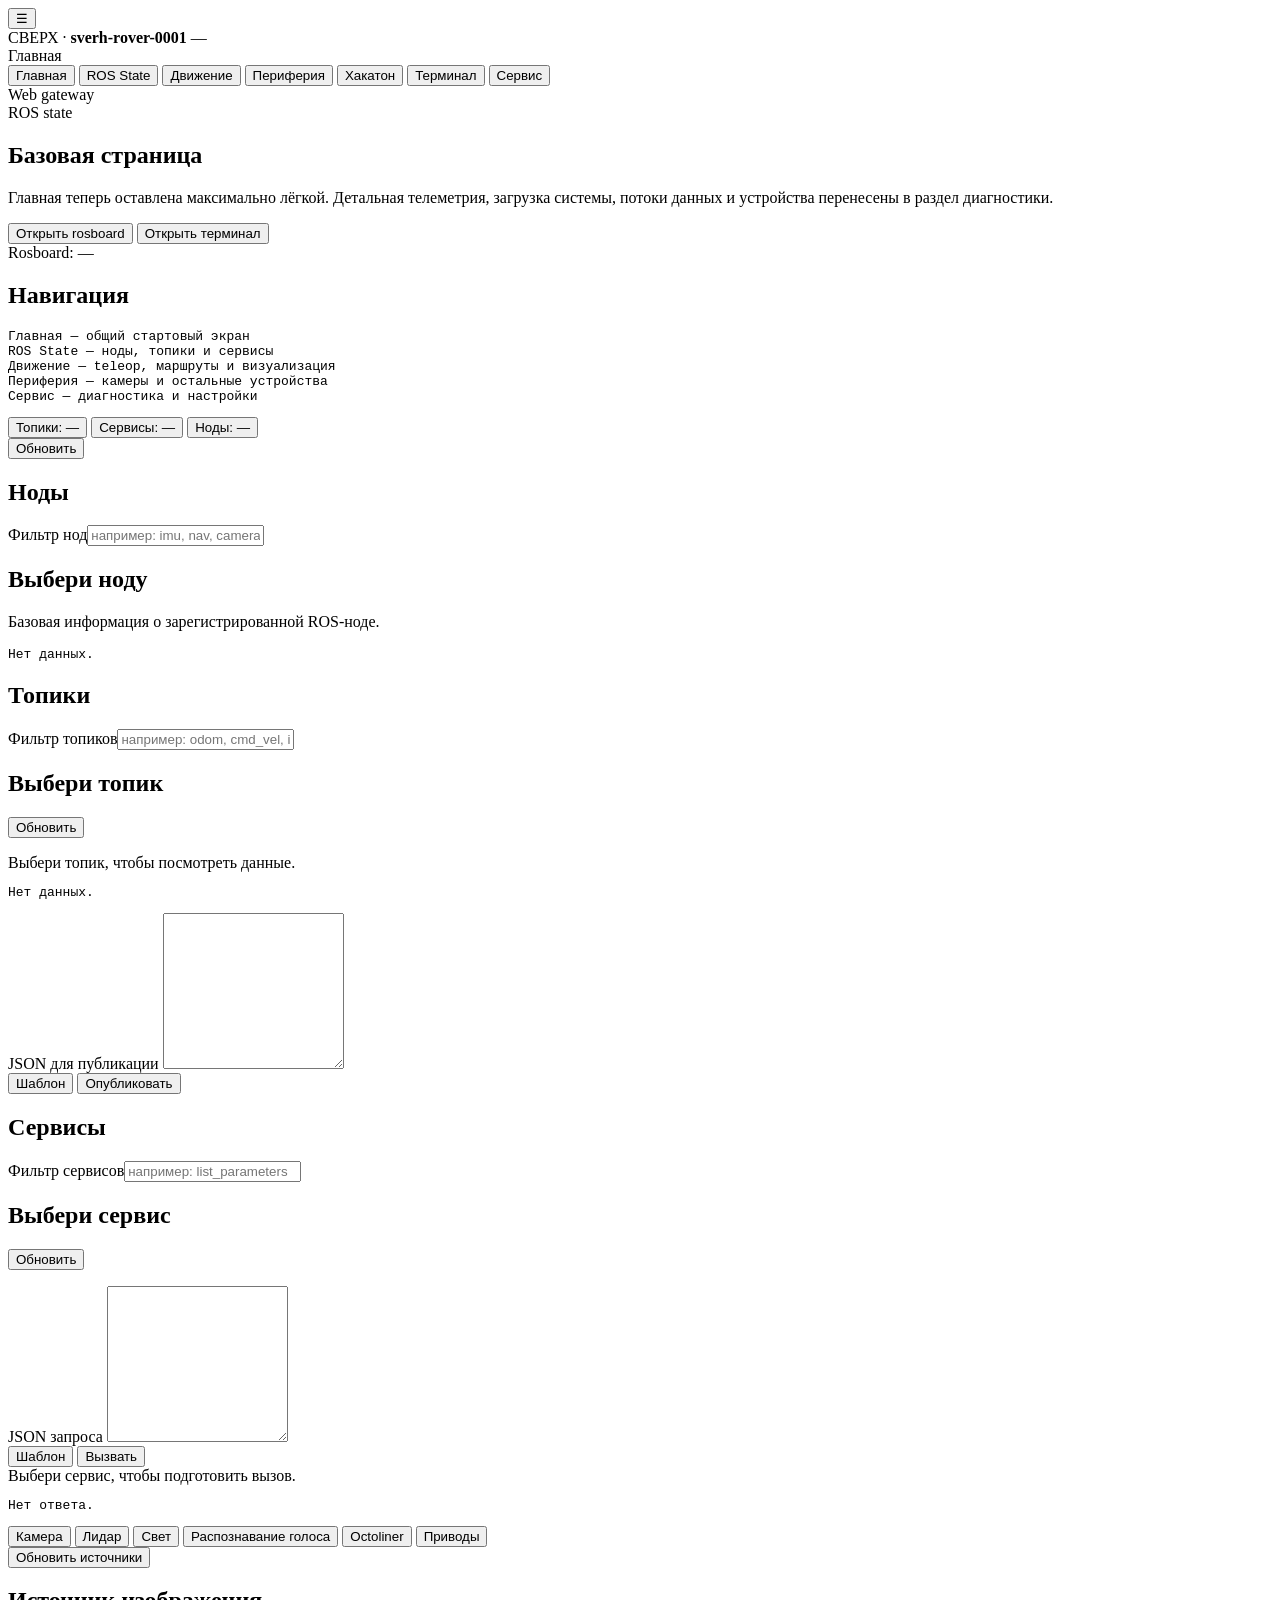
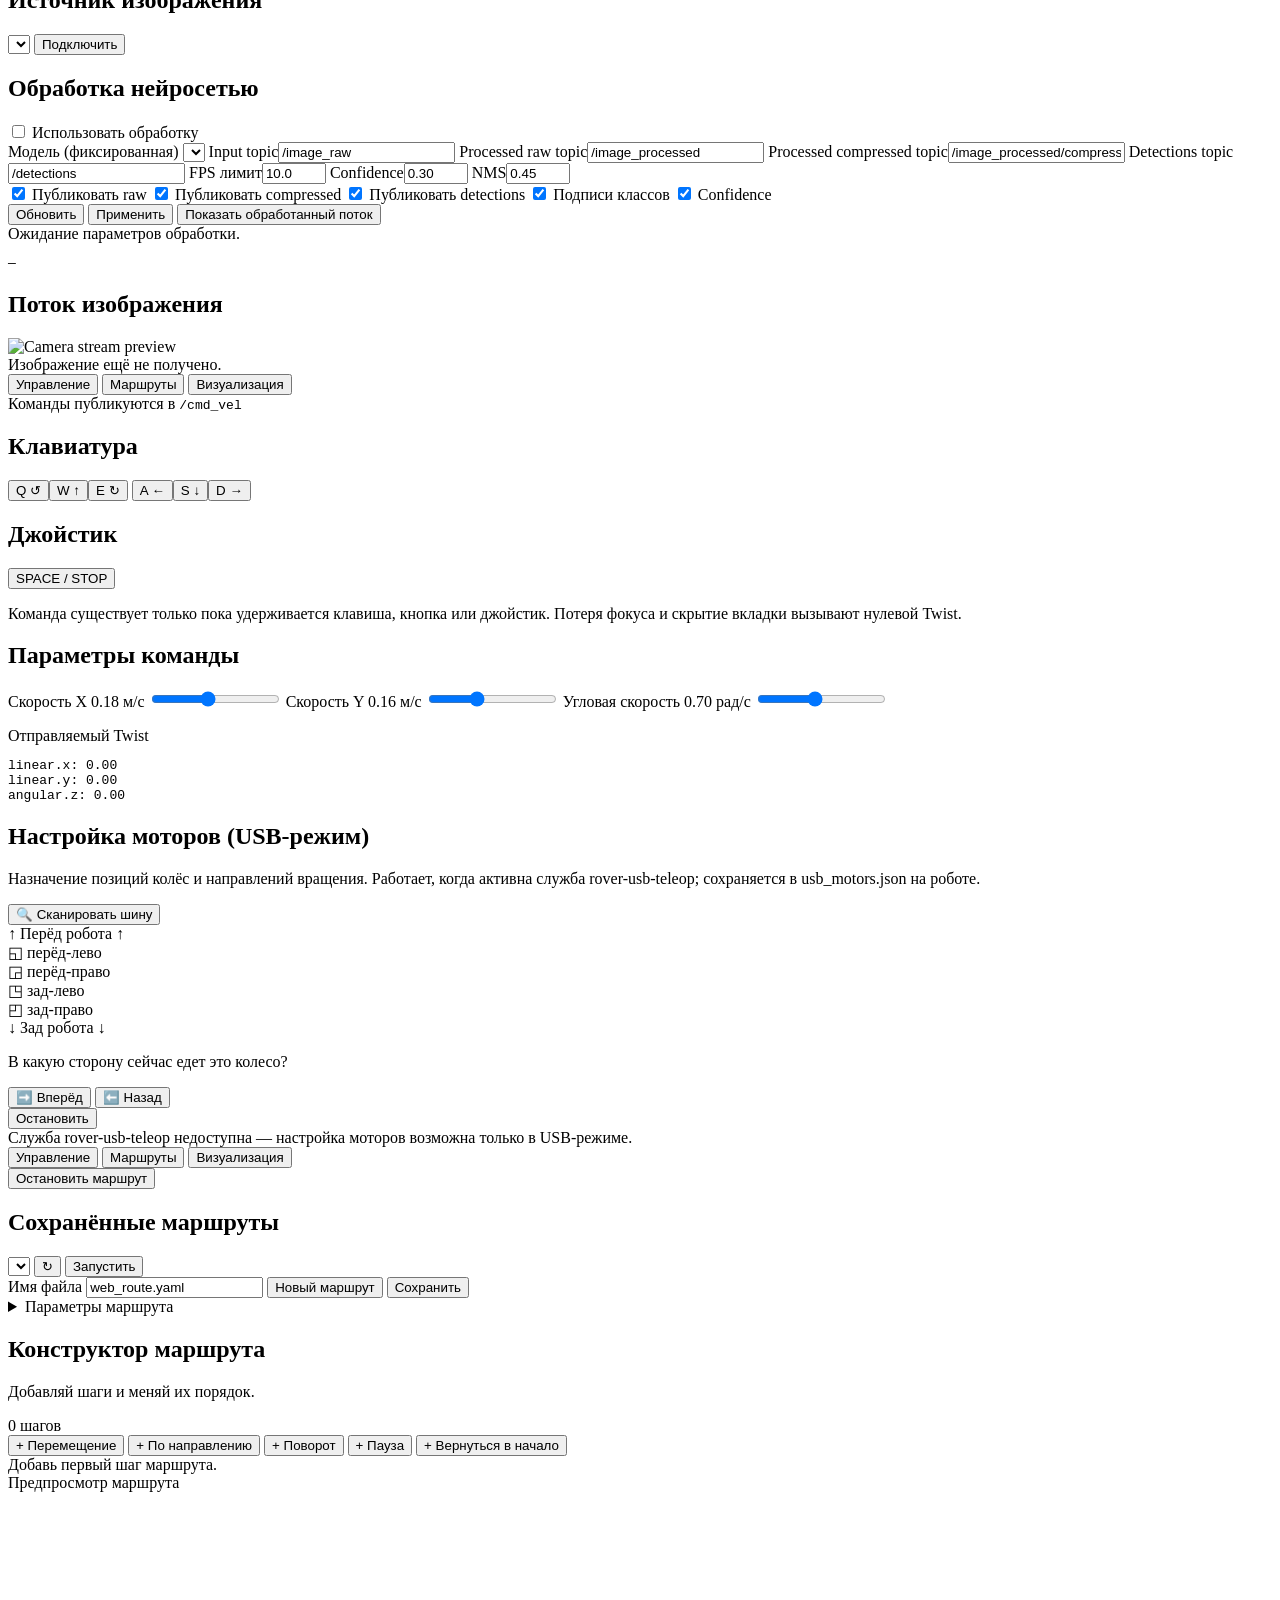
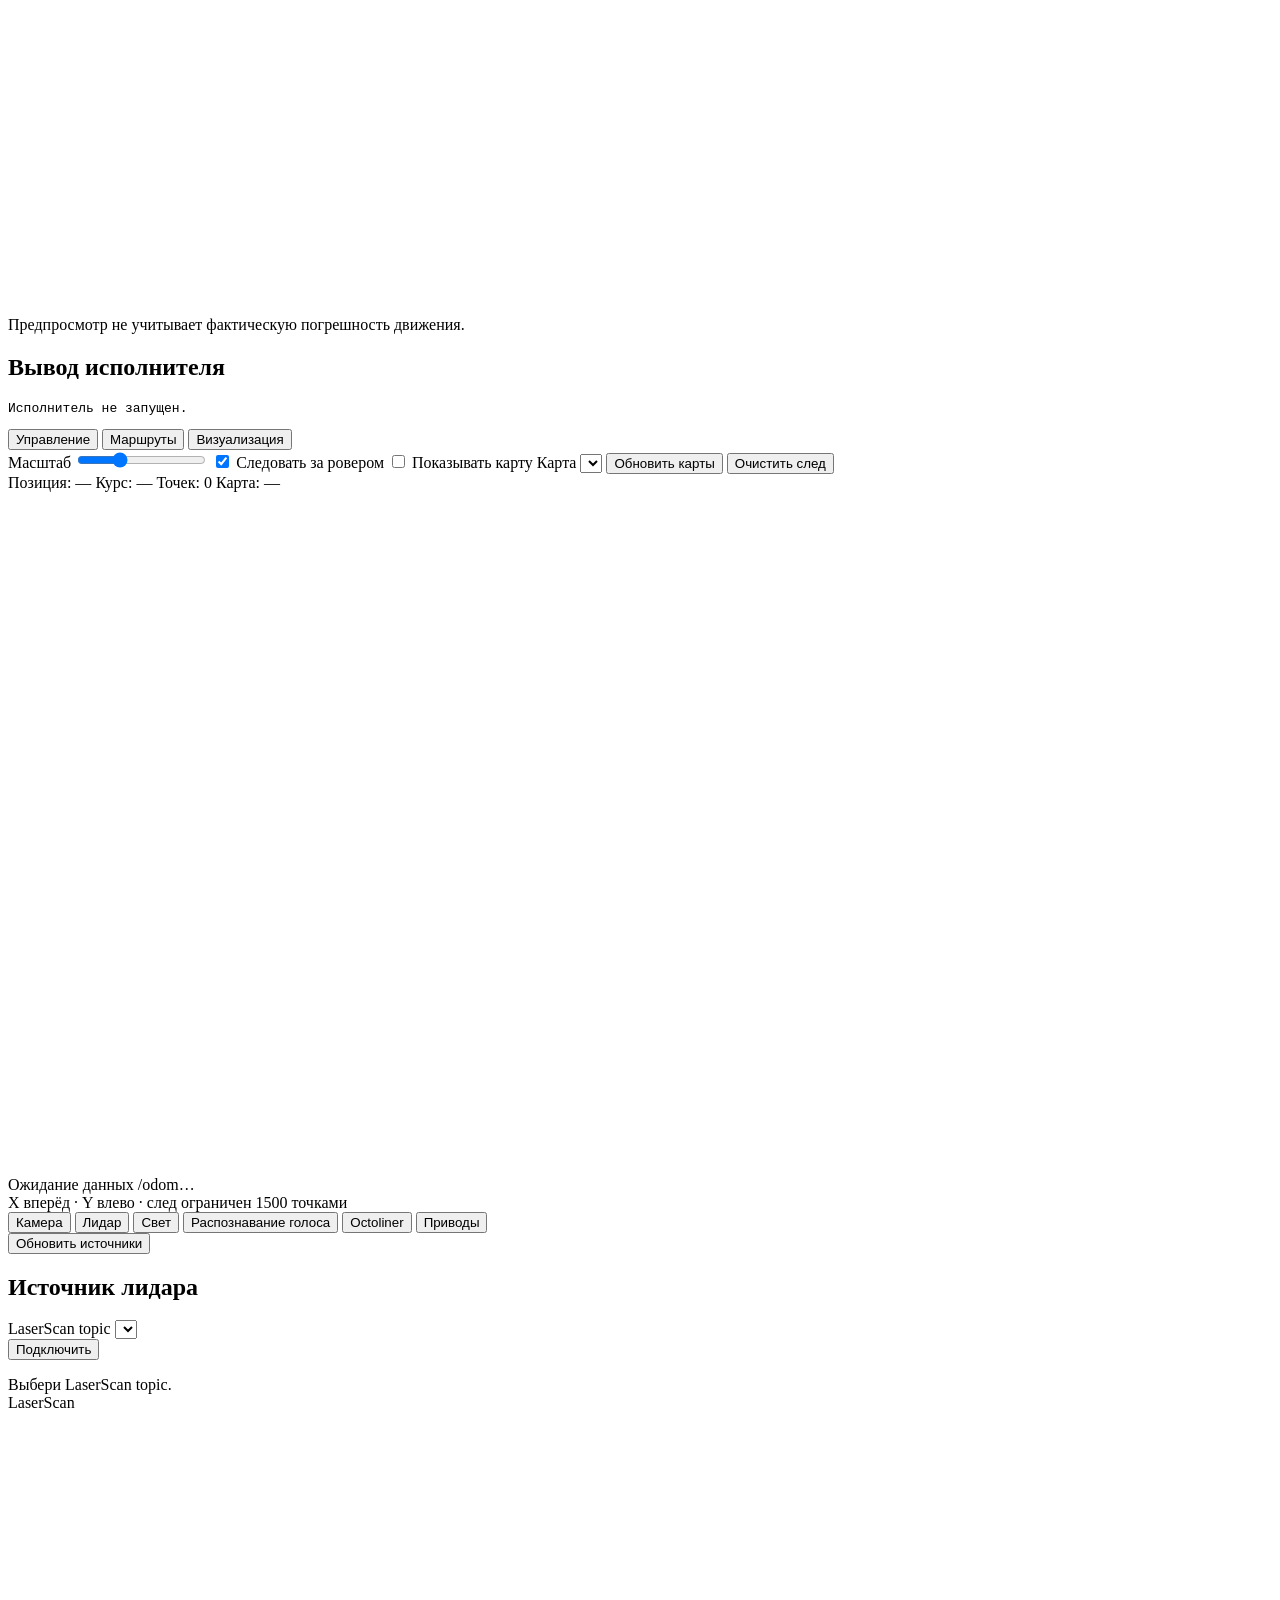
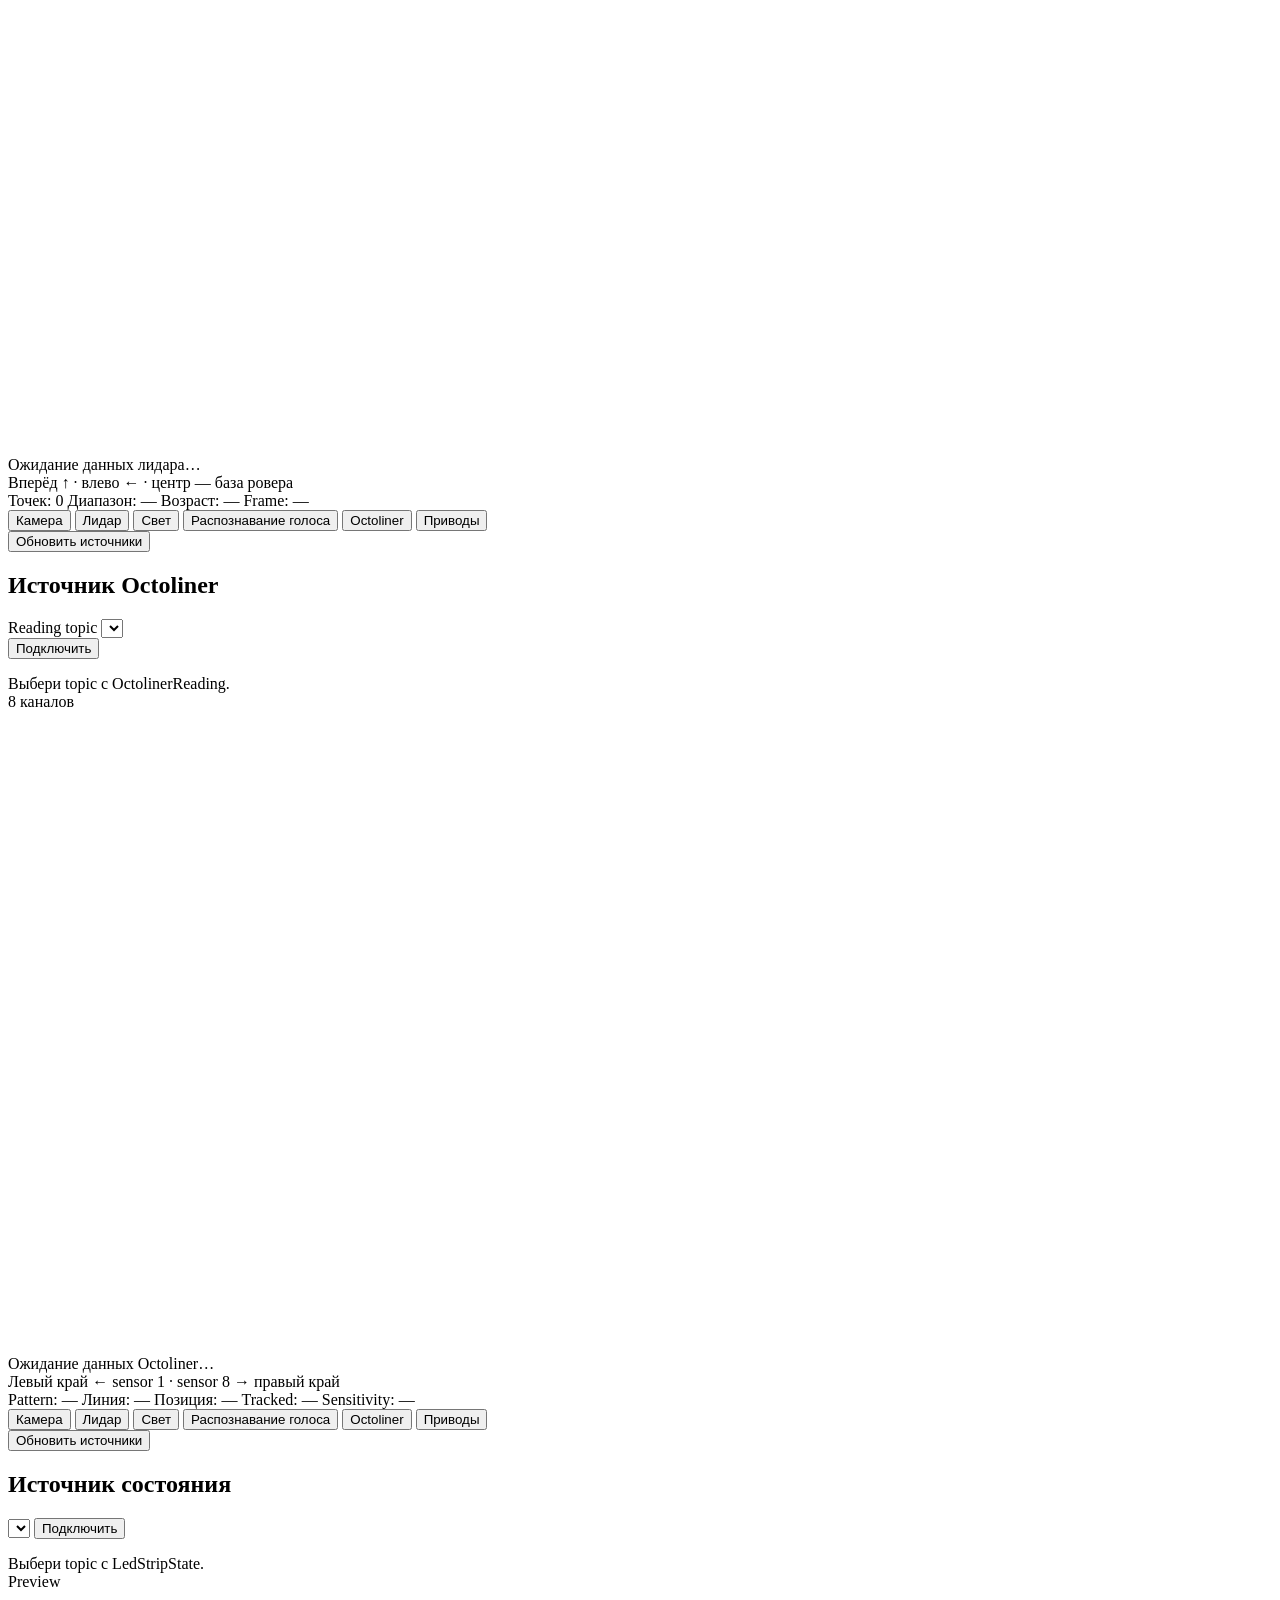
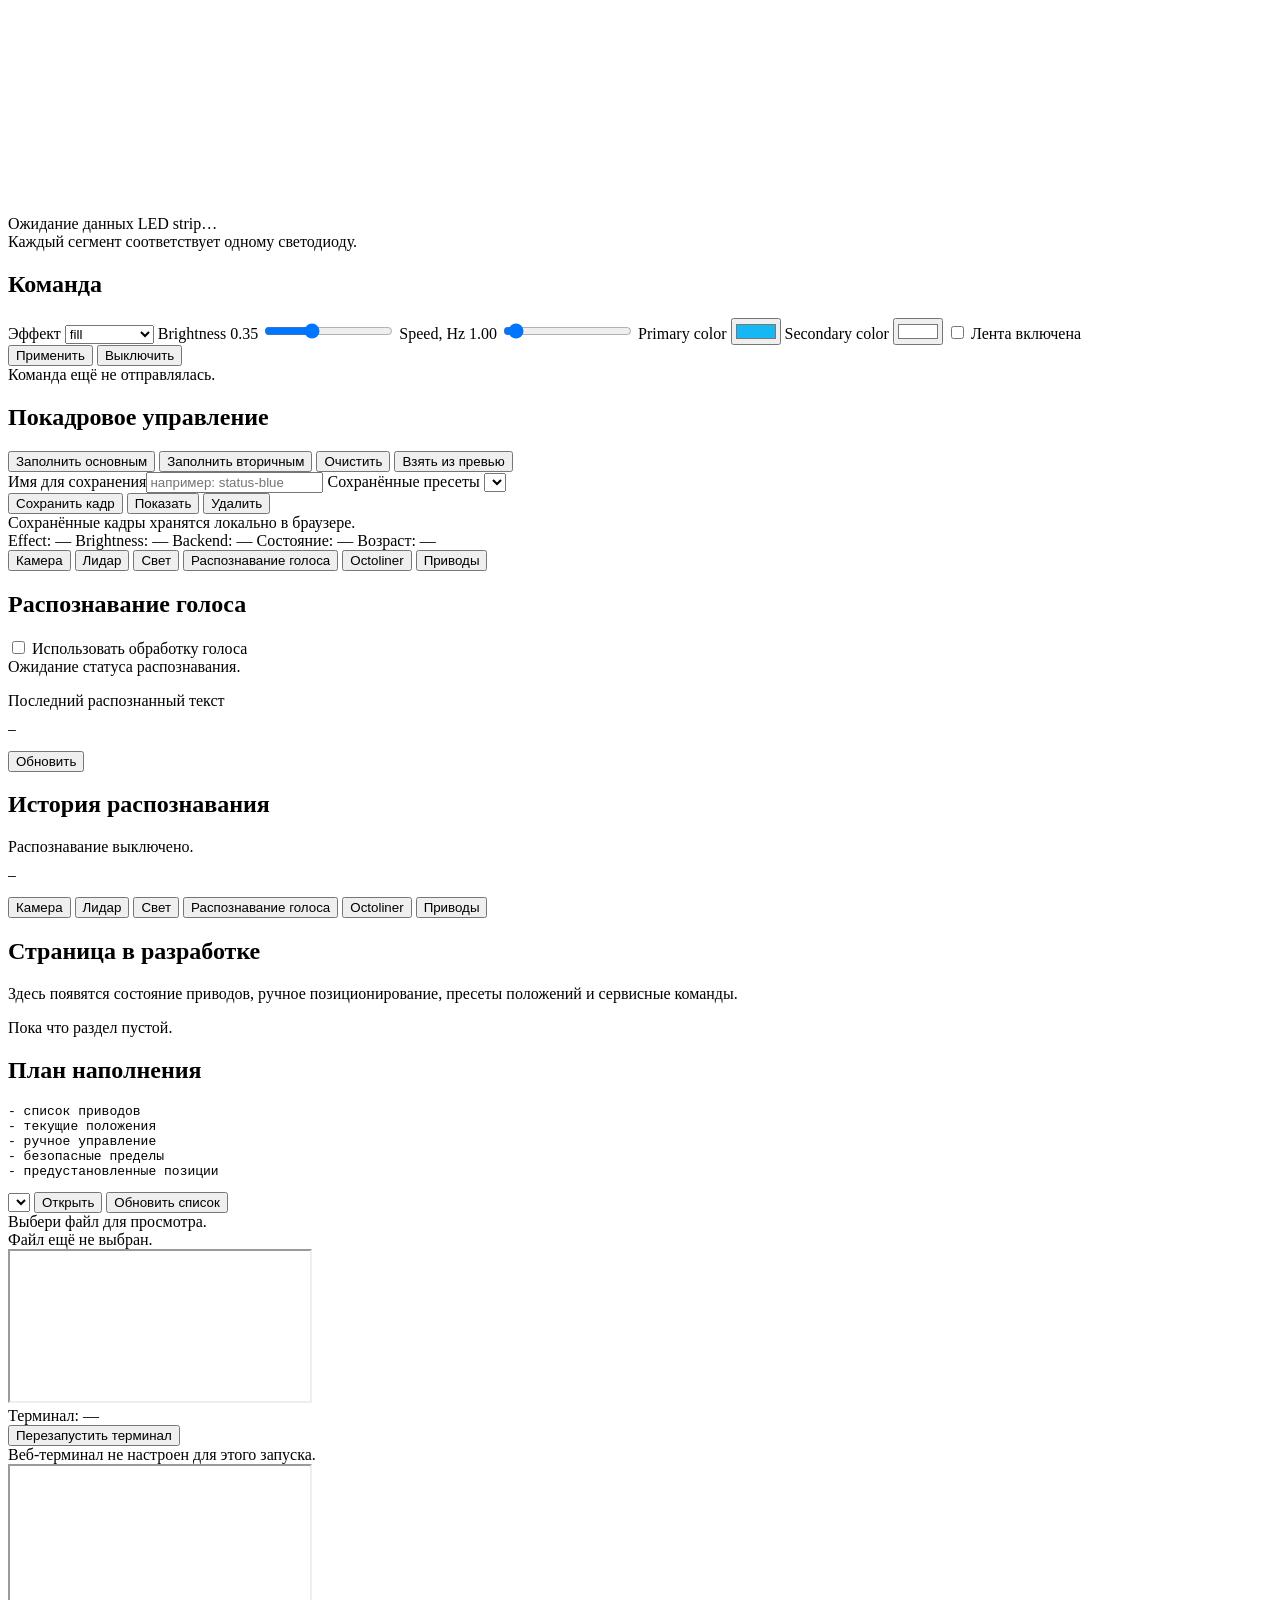
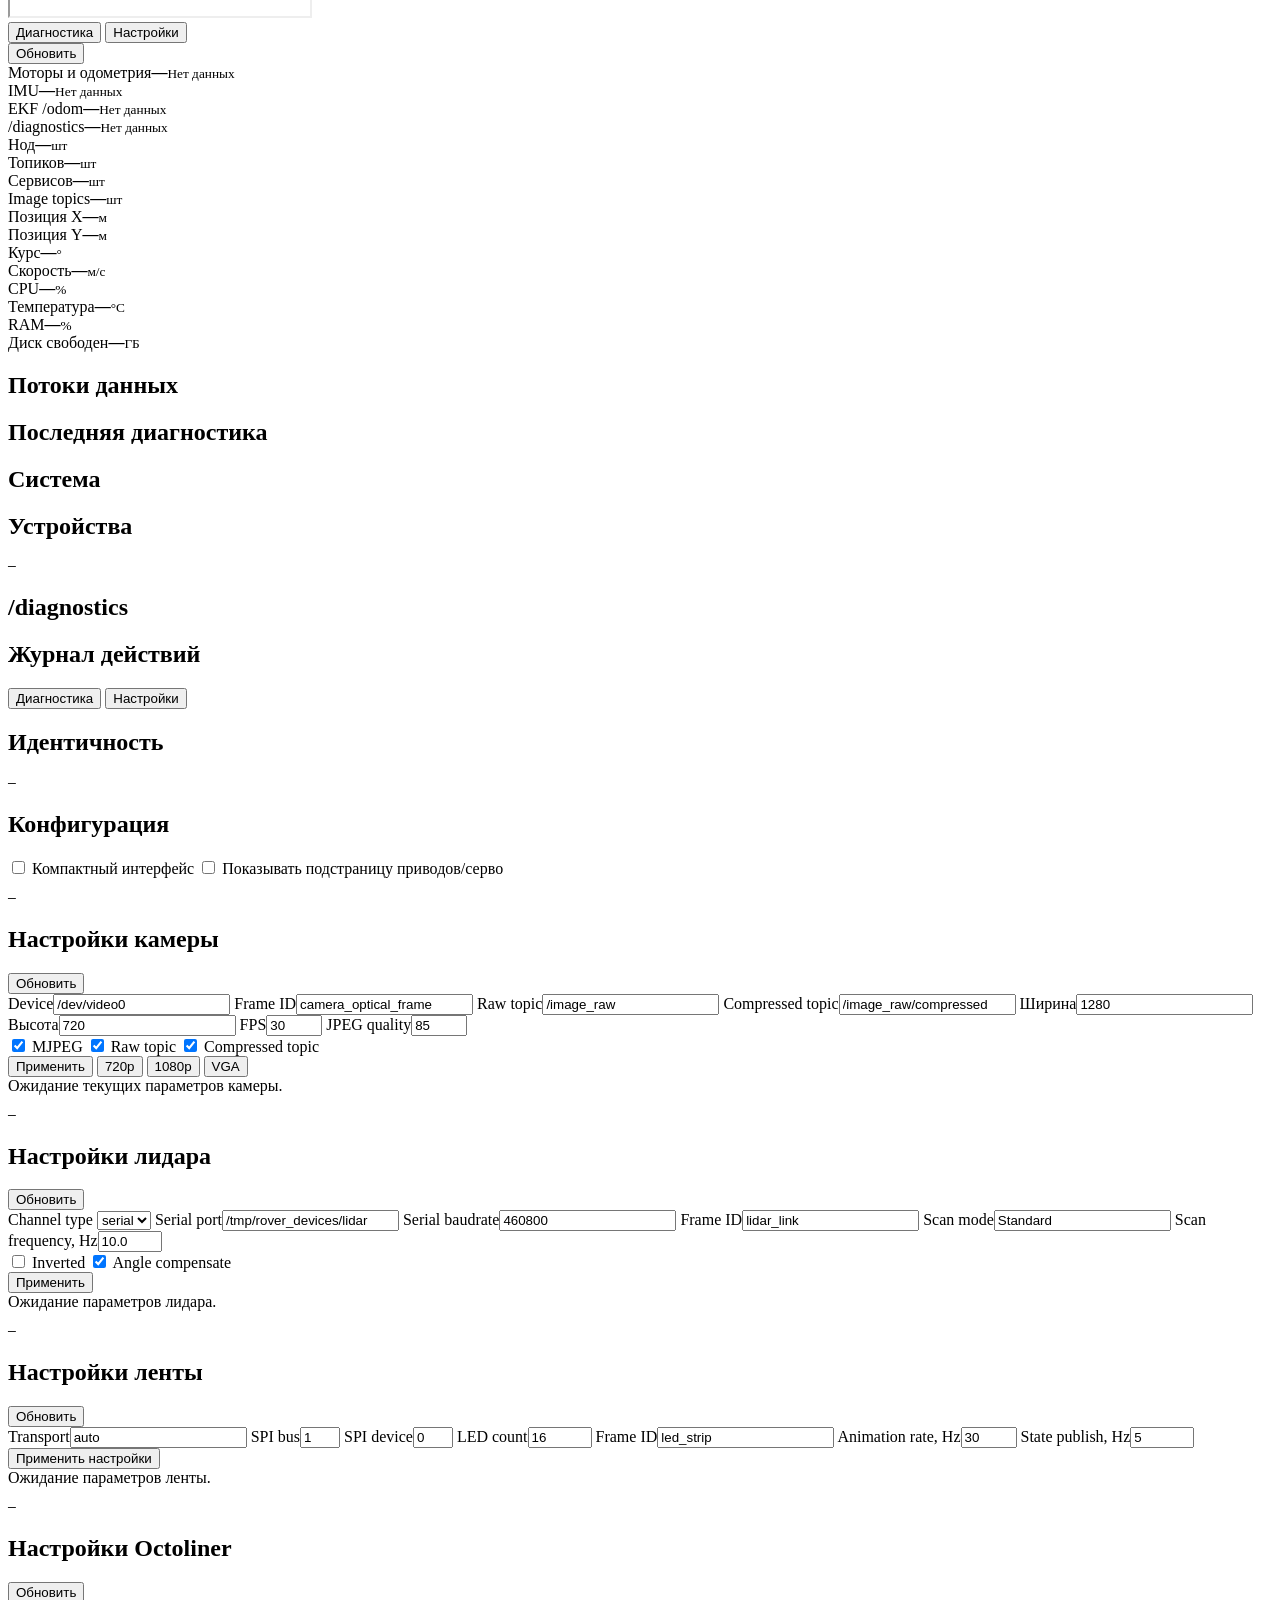
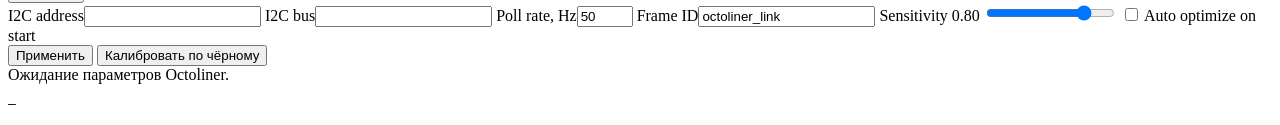
==== commit bba50d54: "rover_web: джойстик на странице управления + мастер настройки моторов - джойстик рядом с WASD: тот ж" ====
--- a/src/rover_web/web/index.html
+++ b/src/rover_web/web/index.html
@@ -238,8 +238,10 @@
               <button data-key="KeyQ">Q ↺</button><button data-key="KeyW">W ↑</button><button data-key="KeyE">E ↻</button>
               <button data-key="KeyA">A ←</button><button data-key="KeyS">S ↓</button><button data-key="KeyD">D →</button>
             </div>
+            <h2 class="joypad-title">Джойстик</h2>
+            <div class="joypad" id="joypad"><div class="joypad-knob" id="joypad-knob"></div></div>
             <button class="stop-button wide" id="drive-stop">SPACE / STOP</button>
-            <p class="help-text">Команда существует только пока удерживается клавиша или кнопка. Потеря фокуса и скрытие вкладки вызывают нулевой Twist.</p>
+            <p class="help-text">Команда существует только пока удерживается клавиша, кнопка или джойстик. Потеря фокуса и скрытие вкладки вызывают нулевой Twist.</p>
           </article>
 
           <article class="panel">
@@ -261,6 +263,36 @@
 angular.z: 0.00</pre>
             </div>
             <div id="drive-warning" class="notice hidden"></div>
+          </article>
+
+          <article class="panel" id="motor-setup-panel">
+            <h2>Настройка моторов (USB-режим)</h2>
+            <p class="help-text">Назначение позиций колёс и направлений вращения. Работает, когда активна служба rover-usb-teleop; сохраняется в usb_motors.json на роботе.</p>
+            <div class="button-row">
+              <button id="motor-scan">🔍 Сканировать шину</button>
+              <span class="help-text" id="motor-scan-info"></span>
+            </div>
+            <div class="motor-setup-list" id="motor-setup-list"></div>
+            <div id="motor-wizard" class="hidden">
+              <div class="notice" id="motor-wizard-hint"></div>
+              <div class="motor-pos-grid">
+                <div class="front-label">↑ Перёд робота ↑</div>
+                <div class="motor-pos-cell" data-pos="FL">◱ перёд-лево</div>
+                <div class="motor-pos-cell" data-pos="FR">◲ перёд-право</div>
+                <div class="motor-pos-cell" data-pos="RL">◳ зад-лево</div>
+                <div class="motor-pos-cell" data-pos="RR">◰ зад-право</div>
+                <div class="front-label">↓ Зад робота ↓</div>
+              </div>
+              <div id="motor-dir-step" class="hidden">
+                <p class="help-text">В какую сторону сейчас едет это колесо?</p>
+                <div class="button-row">
+                  <button data-motor-dir="1">➡️ Вперёд</button>
+                  <button data-motor-dir="-1">⬅️ Назад</button>
+                </div>
+              </div>
+              <div class="button-row"><button id="motor-wizard-stop">Остановить</button></div>
+            </div>
+            <div id="motor-setup-offline" class="notice hidden">Служба rover-usb-teleop недоступна — настройка моторов возможна только в USB-режиме.</div>
           </article>
         </div>
       </section>
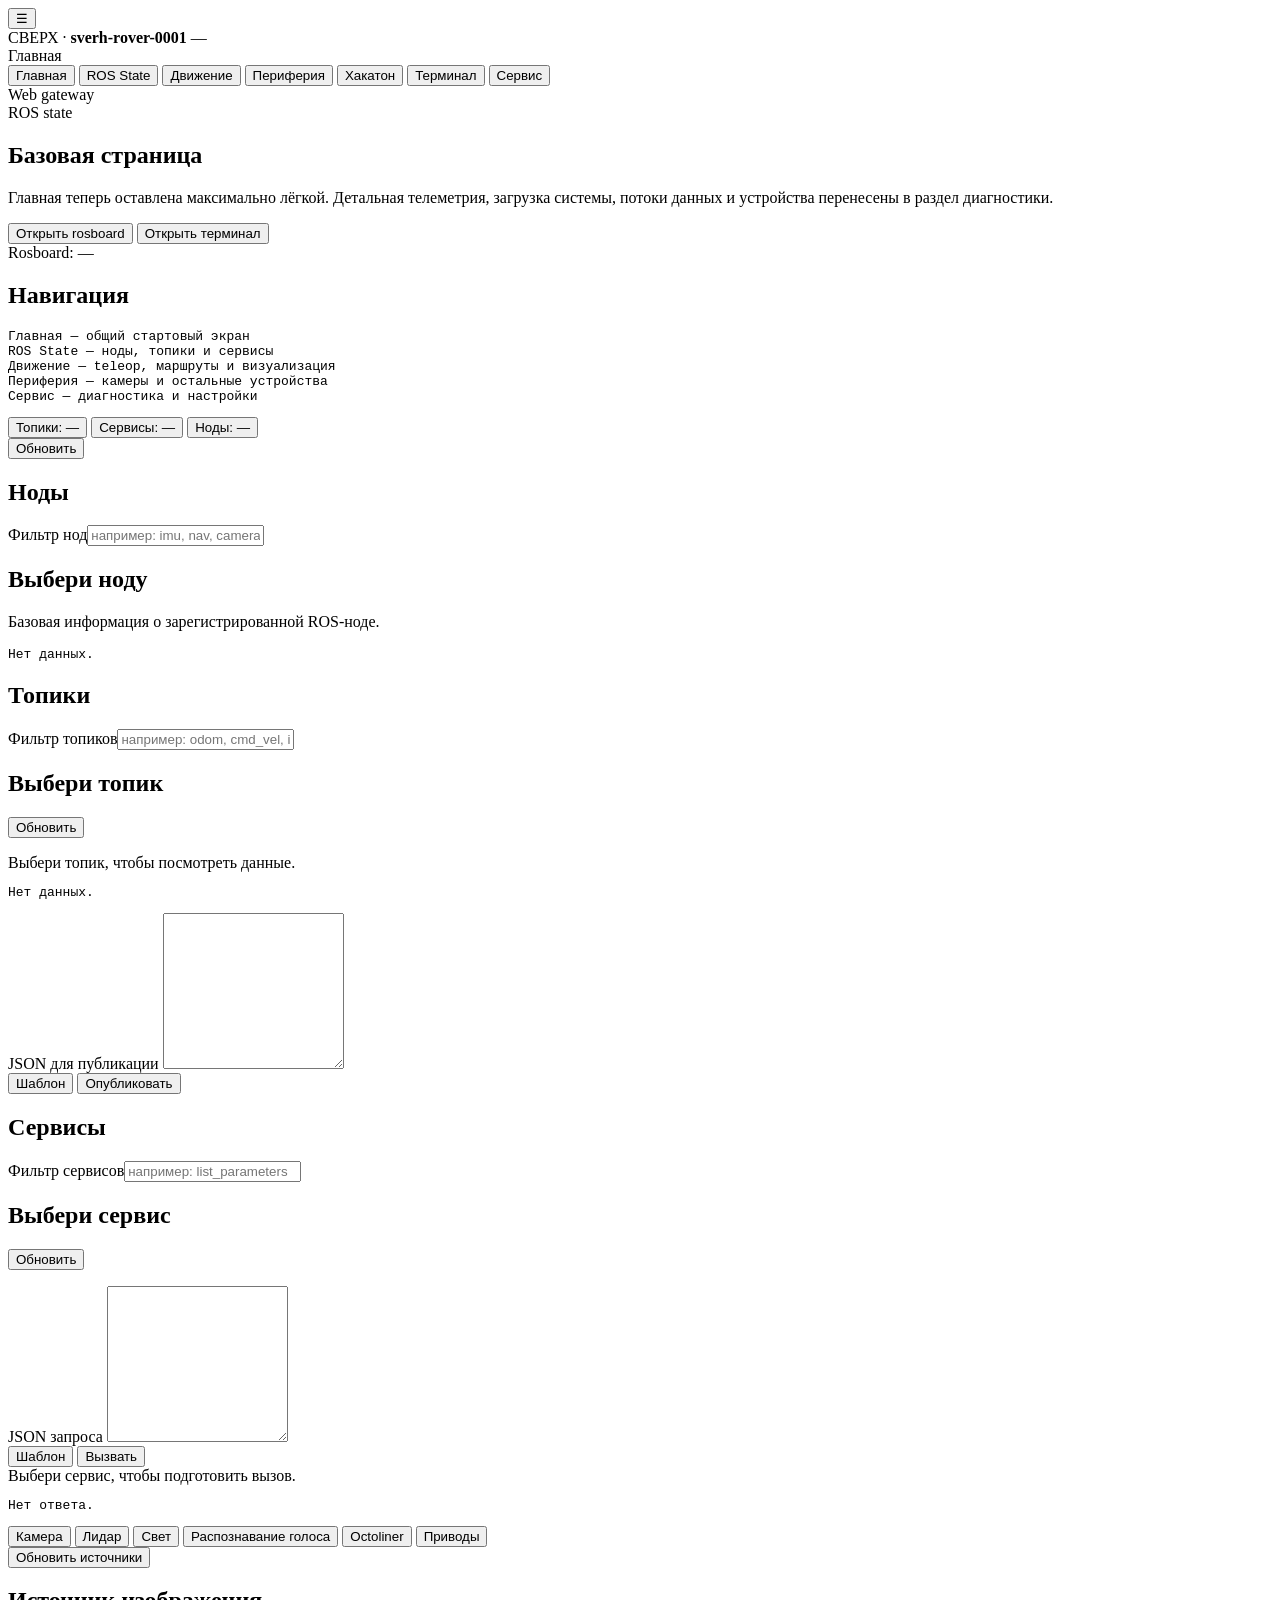
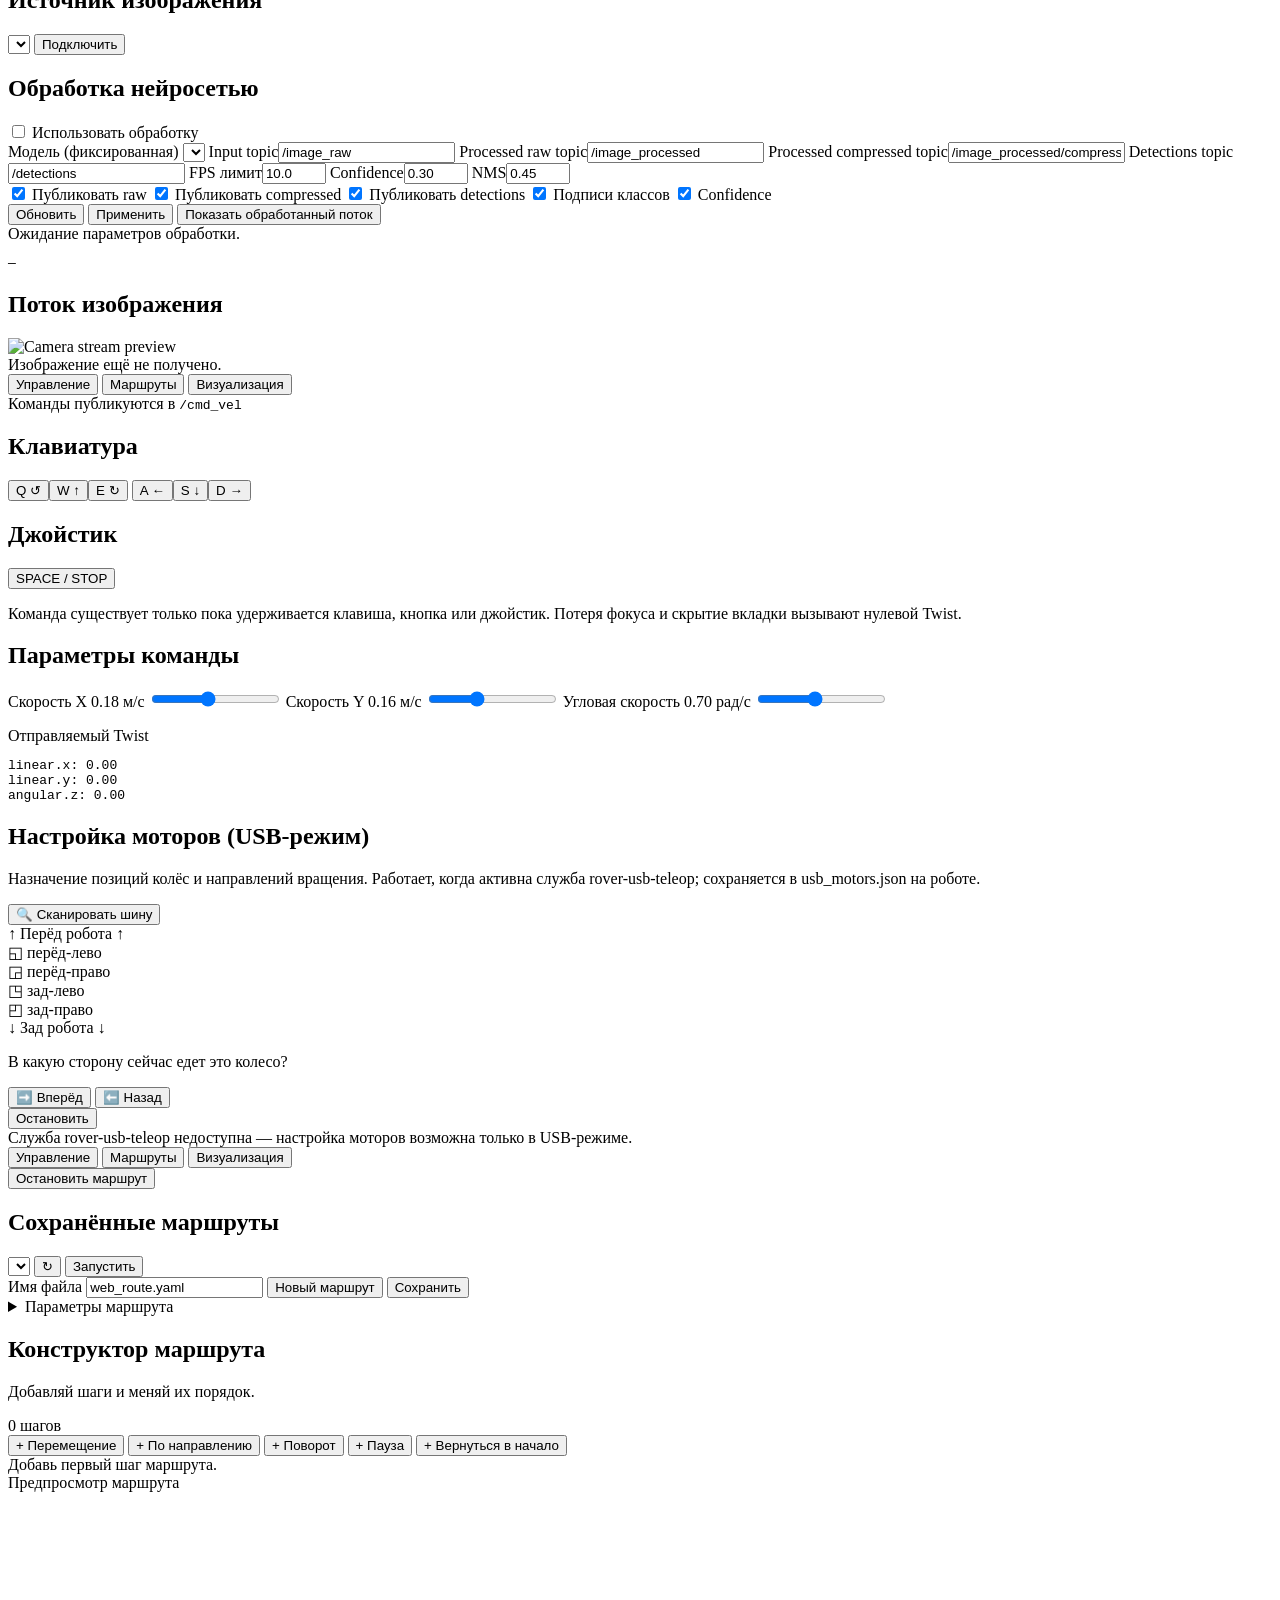
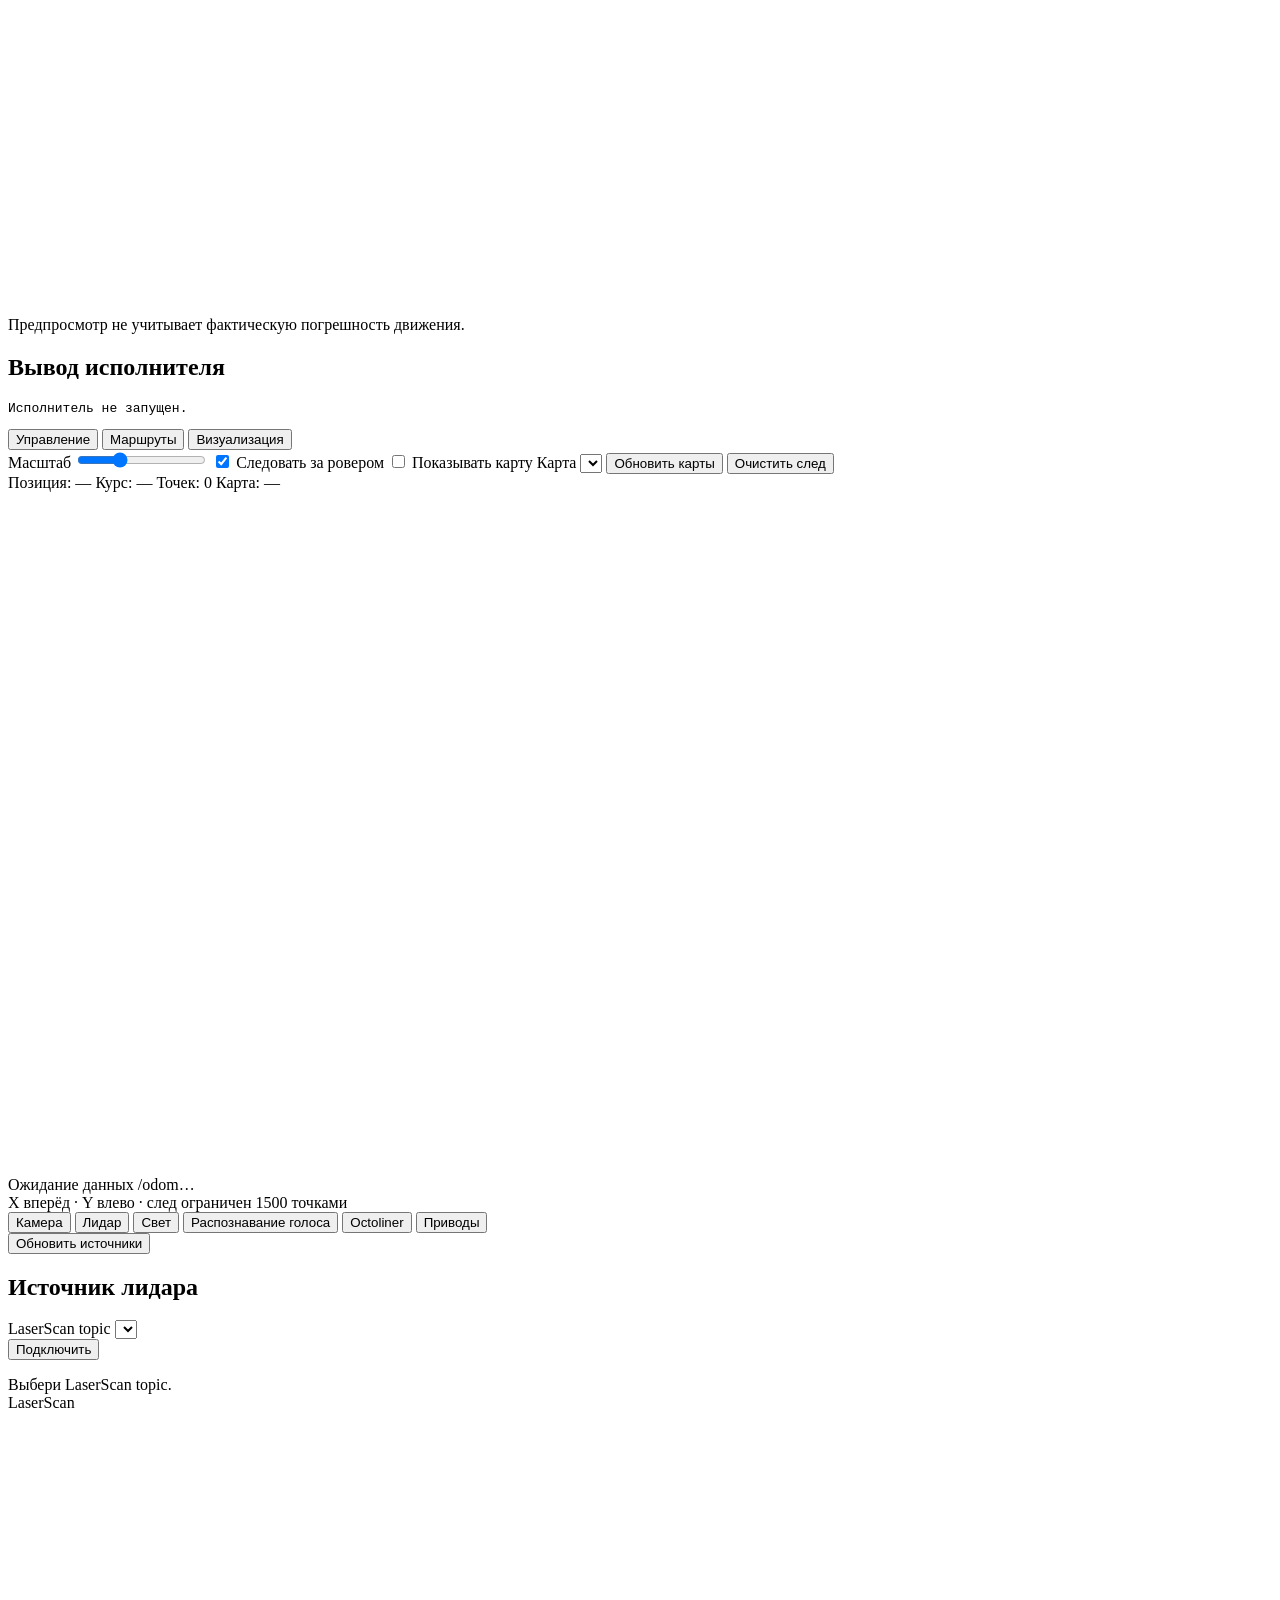
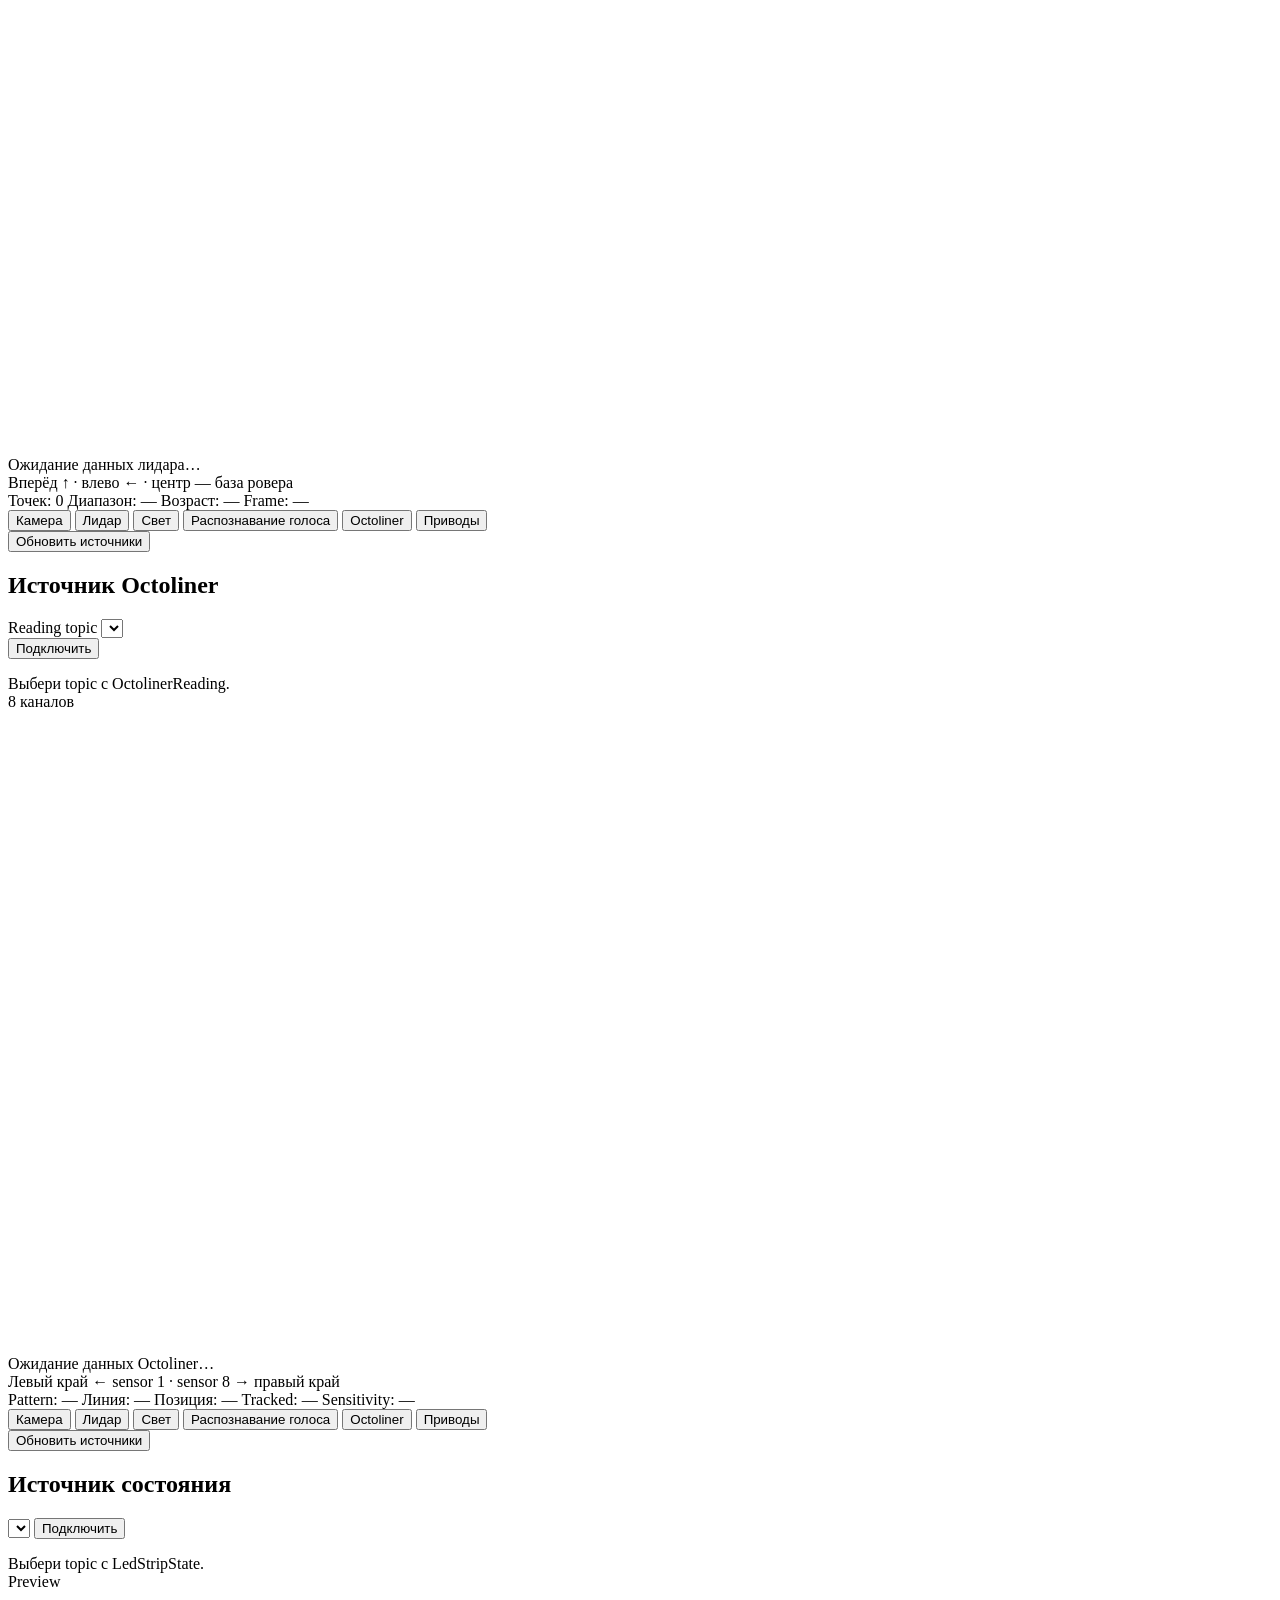
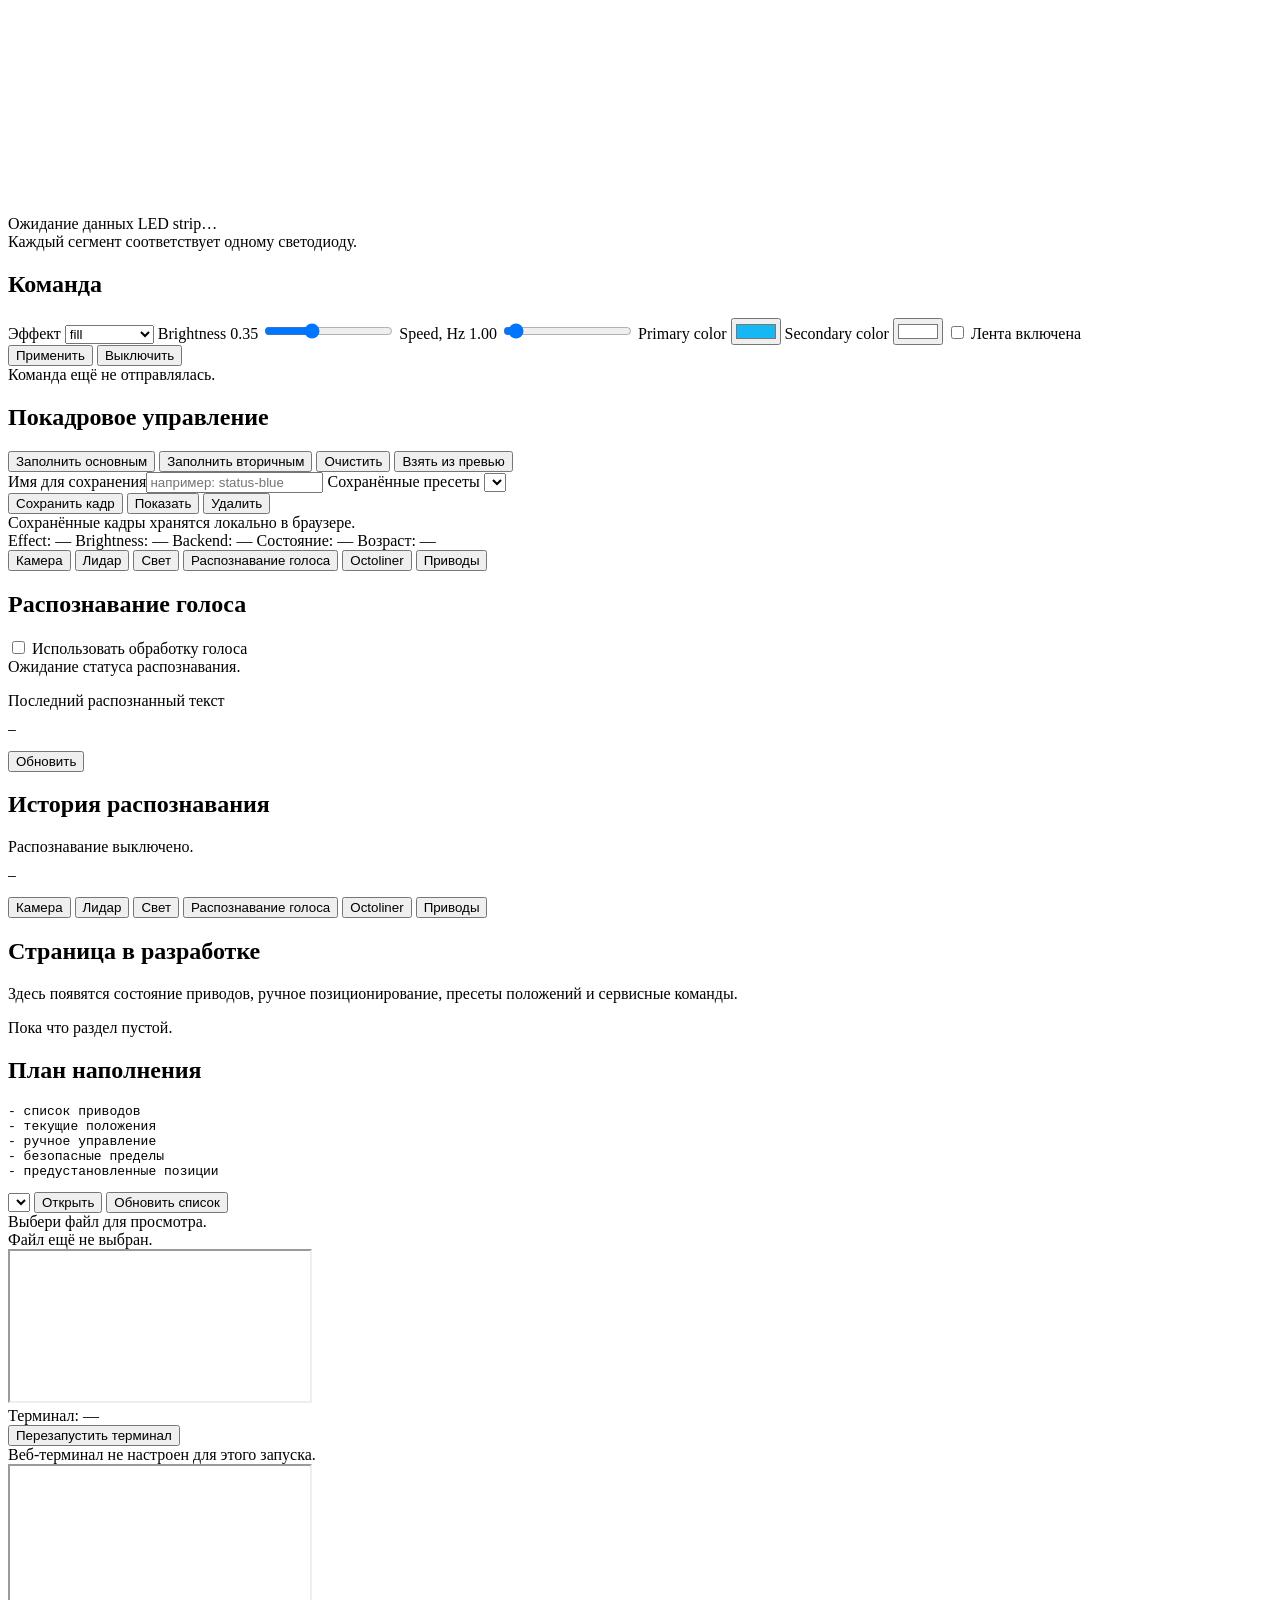
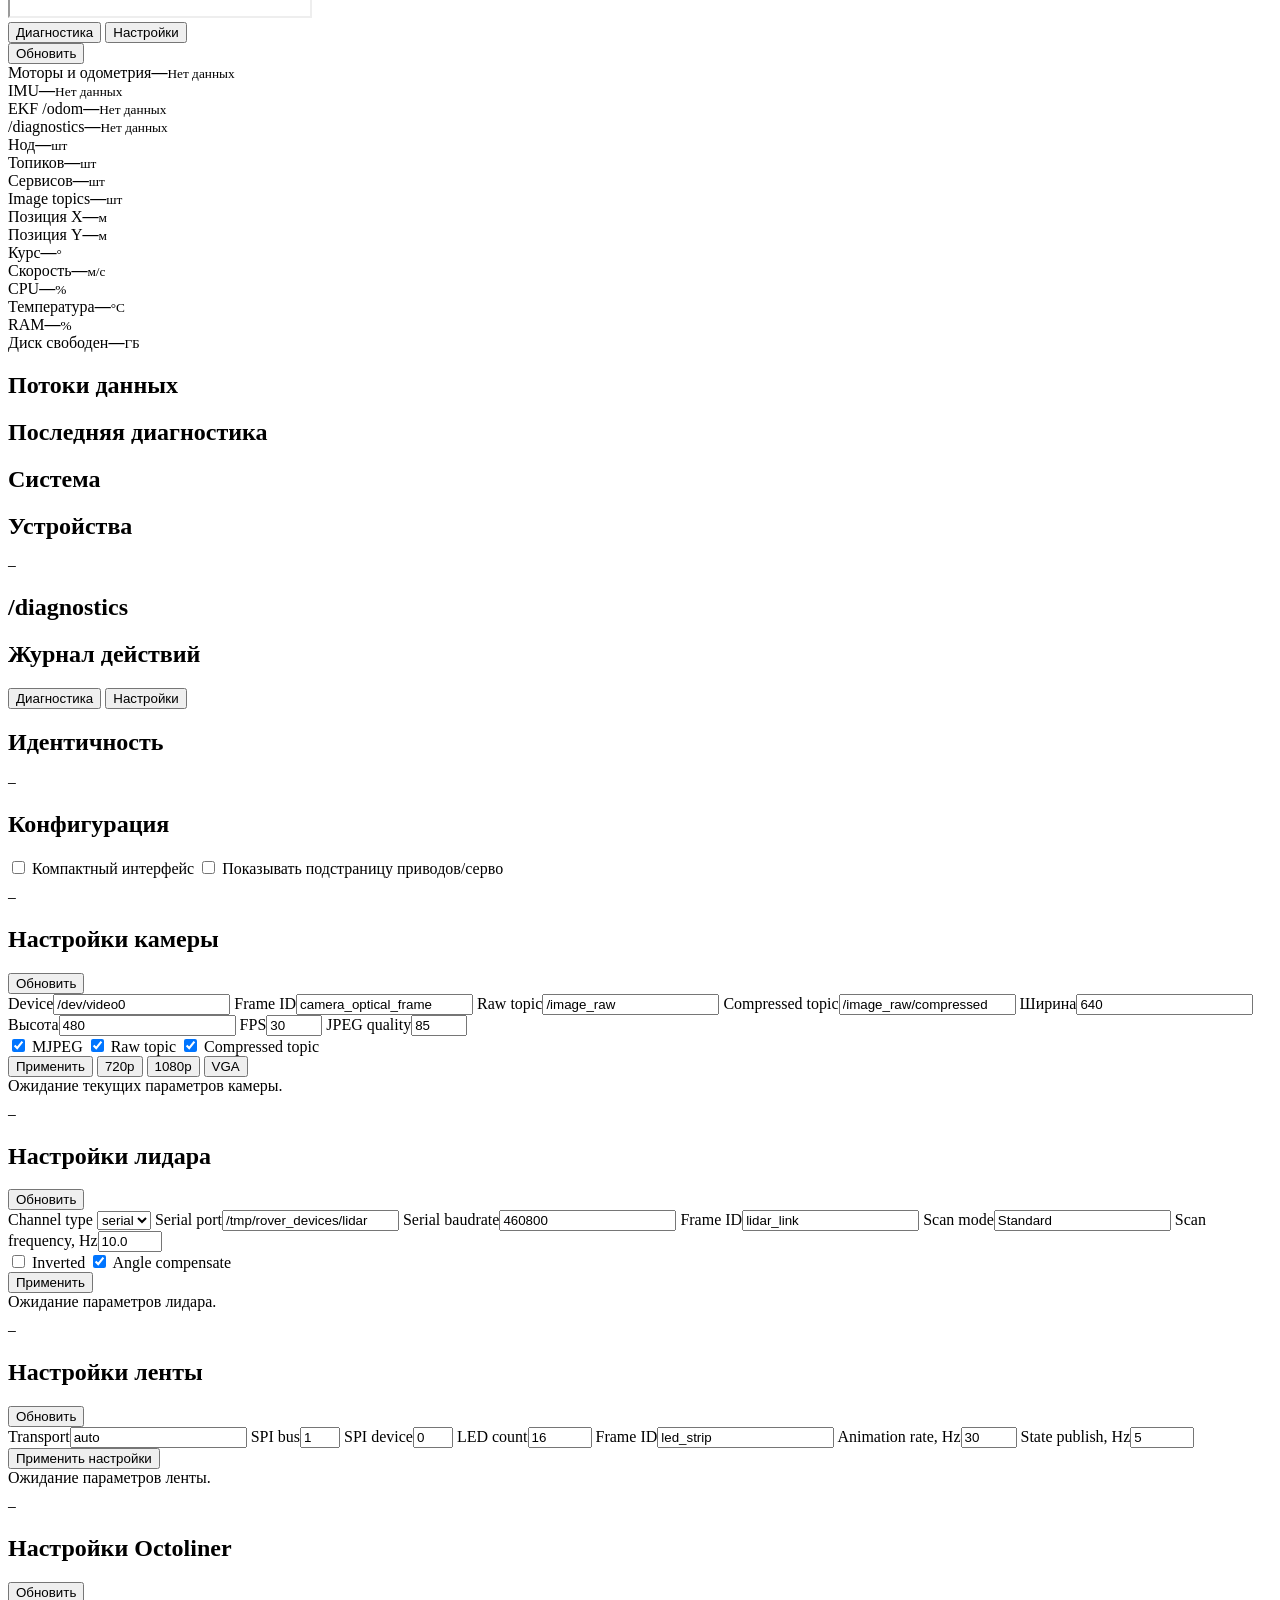
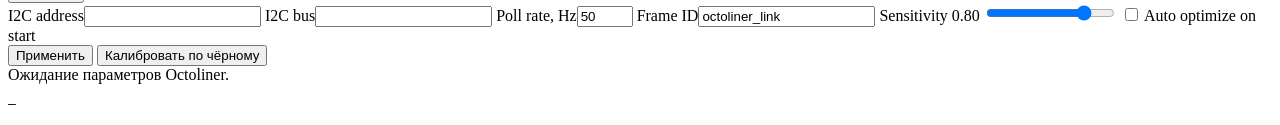
==== commit 182034b5: "solved some issues" ====
--- a/src/rover_web/web/index.html
+++ b/src/rover_web/web/index.html
@@ -754,8 +754,8 @@
               <label>Frame ID<input id="camera-setting-frame-id" value="camera_optical_frame"></label>
               <label>Raw topic<input id="camera-setting-image-topic" value="/image_raw"></label>
               <label>Compressed topic<input id="camera-setting-compressed-topic" value="/image_raw/compressed"></label>
-              <label>Ширина<input id="camera-setting-width" type="number" min="160" step="1" value="1280"></label>
-              <label>Высота<input id="camera-setting-height" type="number" min="120" step="1" value="720"></label>
+              <label>Ширина<input id="camera-setting-width" type="number" min="160" step="1" value="640"></label>
+              <label>Высота<input id="camera-setting-height" type="number" min="120" step="1" value="480"></label>
               <label>FPS<input id="camera-setting-fps" type="number" min="1" max="120" step="1" value="30"></label>
               <label>JPEG quality<input id="camera-setting-jpeg-quality" type="number" min="10" max="100" step="1" value="85"></label>
             </div>
